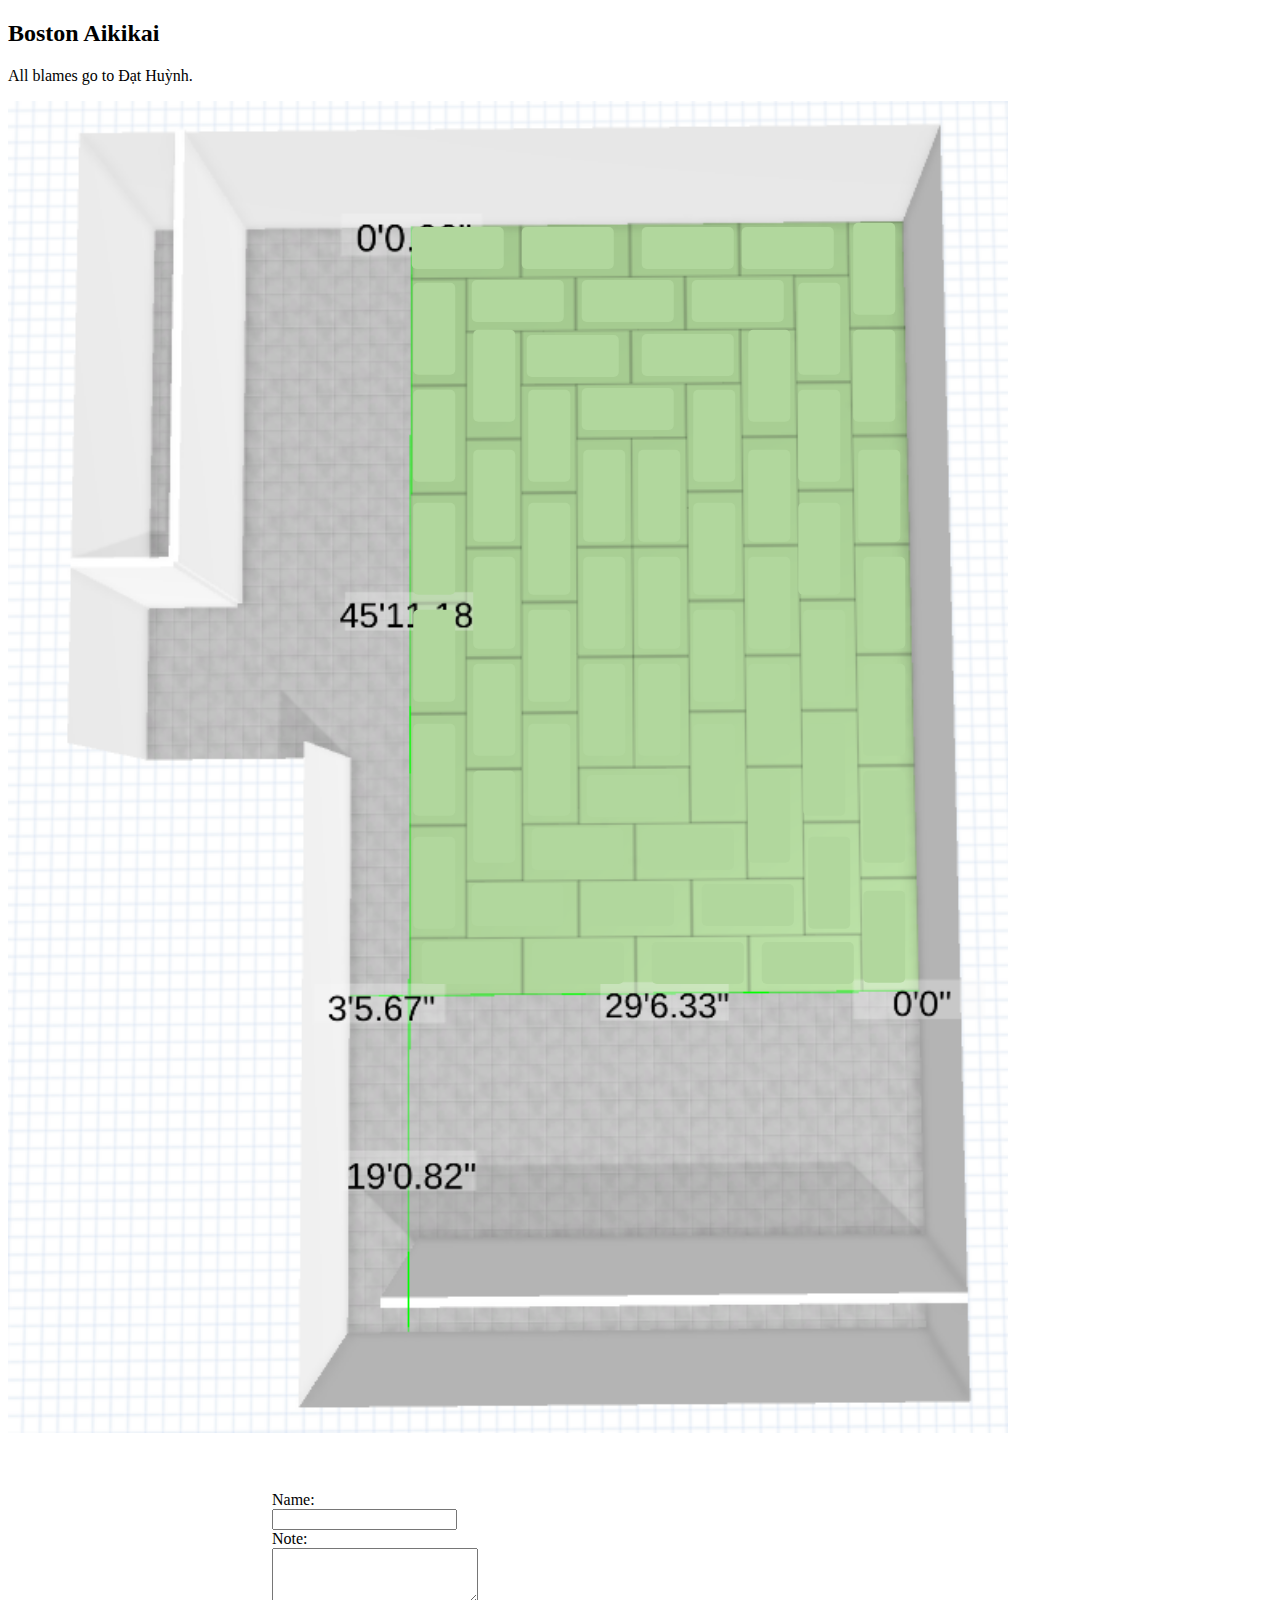
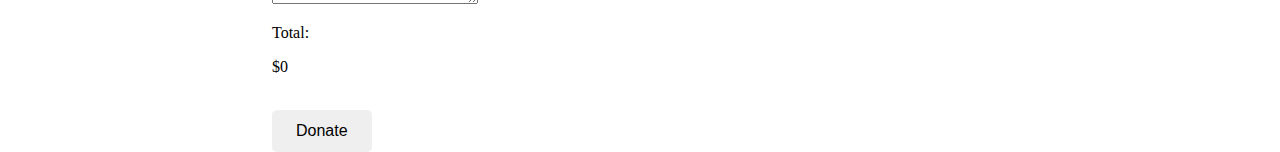
==== projects/baam/baam.html @ d3a0a81e "add subfolder" ====
<!DOCTYPE html>
<html>
<head>
  <!-- Add Sheetsu Web Client script to the head -->
  <script src="https://d3js.org/d3.v5.min.js"></script>
  <script src="https://code.jquery.com/jquery-3.4.1.min.js"></script>
<meta http-equiv="content-type" content="text/html; charset=UTF-8">
<meta name="viewport" content="width=device-width, initial-scale=1">
<link href="style.css" rel="stylesheet" type="text/css">
<!-- Add meta tags for mobile and IE -->
<meta name="viewport" content="width=device-width, initial-scale=1">
<meta http-equiv="X-UA-Compatible" content="IE=edge" />
</head>

<body>

<h2>Boston Aikikai</h2>
<p>All blames go to Đạt Huỳnh.</p>

<script>
	alert("For optimal experience, please view the site with big screen devices such as tablets, laptops. The layout might be distorted on small screen such as phone.");
	var server_query = "https://spreadsheets.google.com/feeds/cells/1wVsAgR1g-X-P-0st4Roa4gbqp09CAg77ya7mQgDjBCk/od6/public/basic?alt=json";
	
	var server_update = "https://script.google.com/macros/s/AKfycbyZZwOslPJvD4ZAb2PC69bCxeIL92JAyUZMx2denbkT3NdyVDo/exec";
	
	var opacity = 0.6;
	
	var datapath = "/data.csv";
	var mats = ["A", "A", "A", "A", "A", "A",
				"A", "A", "A", "A", "A", "A",
				"A", "A", "A", "A", "A", "A",
				"A", "A", "A", "A", "A", "A",
				"A", "A", "A", "A", "A", "A",
				"A", "A", "A", "A", "A", "A",
				"A", "A", "A", "A", "A", "A",
				"A", "A", "A", "A", "A", "A",
				"A", "A", "A", "A", "A", "A",
				"A", "A", "A", "A", "A", "A",
				"A", "A", "A"];
				
	var infos = ["", "", "", "", "", "",
				"", "", "", "", "", "",
				"", "", "", "", "", "",
				"", "", "", "", "", "",
				"", "", "", "", "", "",
				"", "", "", "", "", "",
				"", "", "", "", "", "",
				"", "", "", "", "", "",
				"", "", "", "", "", "",
				"", "", "", "", "", "",
				"", "", ""];
				
	var prices = [130, 130, 130, 130, 130, 130, 130, 130, 130, 130,
				  130, 135, 135, 135, 135, 130, 130, 130, 130, 130,
				  130, 125, 125, 125, 125, 125, 125, 125, 125, 125,
				  125, 125, 125, 125, 125, 125, 125, 125, 120, 120,
				  120, 120, 120, 120, 120, 120, 120, 120, 120, 120,
				  120, 110, 110, 110, 110, 110, 110, 100, 100, 100,
				  100, 100, 100
				];
				
	var colors = {
		100: "#ff2a7f",
		110: "#55ddff",
		120: "#8080ff",
		125: "#dd55ff",
		130: "#ff9955",
		135: "#ffcc00"
	};
	
	var is_bid = false;
	
	var total = 0;
	
	function formatInfo(){
		var ret = "";
		for(var i =0; i<infos.length-1;++i){
			ret += infos[i]+"|";
		}
		ret+=infos[infos.length-1];
		return ret;
	}
	
	function hasSpecialChar(str){
		specialChars = ["|","*","?","&","#"];
		if(str==""){
			return true;
		}
		for (var i = 0; i < specialChars.length;++i){
			if(str.includes(specialChars[i])){
				return true;
			}
		}
		return false;
	}
	
	function loadData(){
		payment = document.getElementById("paypal-button-container");
		payment.style.visibility = "hidden";
		
		cancel = document.getElementById("cancel");
		cancel.style.visibility = "hidden";
		
		$.getJSON(server_query, function(data) {
			str_info = "";
			str_type = "";
			for(var i =0; i < data.feed.entry.length; ++i){
				str = data.feed.entry[i].content.$t;
				if(str.includes("|")){
					str_info=str;
				}
				if(str.includes("*")){
					str_type=str;
				}
			}
			
			if(str_type=="*preserve"){
				alert("To prevent double-buying of the same mat, we can only serve one access at a time. Currently someone is making a donation. Please come back after 5 mins.");
				location.reload();
			}
			else{
				infos = str_info.split("|");
				colorCode();
				however_info();
			}
		});
	}
	
	function however_info(){
		buttons = document.getElementsByTagName('button')
		for(var i = 0; i < buttons.length;++i){
			button = buttons[i];
			name = button.className;
			if(name.includes("mat")==false){
				continue;
			}
			id = Number(name.split("_")[1])-1;
			
			var tooltip = document.createElement('span');
			
			button.appendChild(tooltip);
			
			tooltip.className = "tooltiptext";
			
			tooltip.style.opacity = 1;
			
			price = prices[id];
			
			content = "ID: "+(id+1).toString() + " - Value: $"+price.toString();
			
			if(infos[id]!=""){
				if (prices[id]==135){
					content = content+" - Bidder "+infos[id];
				}
				else{
					content = content+" - Sold to "+infos[id];
				}
			}
			
			tooltip.textContent = content;
			
		}
	}
	
	function setColor(button,color){
		button.style.backgroundColor = color;
		button.style.color = color;
	}
	
	function successFunc(data){
		console.log(data);
	}
	
	function updateData(){
		
		var ret = $.ajax({
			url: server_update+"?type=*mat&value="+formatInfo(),
			method: "GET",
			dataType: "json",
			success:
			function(data){
				console.log(data);
				loadData();
				alert("Thanks for your support :)");
				location.reload();
			},
			 error: function(data) {
                console.log(data);
            }
		});
		
	}
	
	function colorCode(){
		buttons = document.getElementsByTagName('button')
		for(var i = 0; i < buttons.length;++i){
			button = buttons[i];
			name = button.className;
			if(name.includes("mat")==false){
				continue;
			}
			id = Number(name.split("_")[1])-1;
			price = prices[id];
			setColor(button,colors[price]);
			
			if(infos[id] != ""){
				if(prices[id] != 135){
					mats[id]="B";
					//button.style.opacity = opacity;
					setColor(button,"rgba(127,255,42,0.3)")
					button.onclick = null;
				}
			}
			
			//console.log(name,id,colors[price]);
		}
	}
	
	function compute_price(){
		var ret = 0;
		for (var i = 0; i < mats.length; i++) {
			if(mats[i]=="S"){
				if(prices[i] == 135)
				{
					return 0;
				}
				ret += prices[i];
			}
		}
		return ret;
	}
	
	function unselect(){
		for(var i = 0; i < mats.length; ++i){
			if(mats[i]=="S"){
				mats[i] = "A"
			}
		}
	}
	
    function onClick(btn) {
		var name = btn.className;
		var id = Number(name.split("_")[1])-1;
		var price = prices[id];
		
		if(mats[id] == "A"){
			
			//btn.style.backgroundColor = "#F93822";
			//setColor(btn,"#F93822");
			//btn.style.opacity = opacity;
			if(is_bid){
				if(price != 135){
					alert("Please unselect bidding mat");
					return;
				}
			}
			
			if(price == 135){
				unselect();
				colorCode();
				alert("This is bidding mat. You can only select one bidding mat at a time. Please leave your email and bidding price in the note.");
				is_bid = true;
				
			}
			btn.style.color = "#2a2aff";
			
			mats[id] = "S";
			
		}
		else if (mats[id] == "S"){
			//btn.style.backgroundColor = "#b1d79d";
			//setColor(btn,colors[price]);
			//btn.style.opacity = 1;
			btn.style.color=colors[price];
			mats[id] = "A";
			is_bid = false;
		}
		total = compute_price();
		price_text = document.getElementById("total_price");
		if(total == 0){
			price_text.textContent = "bidding";
		}else{
			price_text.textContent = "$"+total.toString();
		}
        
    }
	
	function submit(){
		text_name = document.getElementsByName('name')[0];
		name = text_name.value;
		
		text_note = document.getElementsByName('note')[0];
		note = text_note.value;
		
		if(hasSpecialChar(name)){
			alert("name cannot be empty or containing special character: |,*,?,&,#");
		}
		
		if(hasSpecialChar(note)){
			alert("note cannot be empty or containing special character: |,*,?,&,#");
		}
		
		if(name.includes("|")){
			alert("Cannot contain special character: |");
			return;
		}
		
		for(var i = 0; i < buttons.length;++i){
			if (mats[i]=="S"){
				if(prices[i]=135){
					infos[i] += " <> " + name+" ("+note+")";
				}
				else
				{
					infos[i] = name+" ("+note+")";
				}
			}
			//console.log(name,id,colors[price]);
		}
		
		updateData();
	}
	
	function mouseOut(btn){
		btn.style.zIndex = 1;
		console.log("Up");
	}
	
	function mouseOver(btn){
		btn.style.zIndex = 1000;
		console.log("Over");
	}
	
	window.onbeforeunload = confirmExit;
	function confirmExit() {
		cancel = document.getElementById("cancel");
		
		if(cancel.style.visibility=="visible"){
			timeout();
			return "You have attempted to leave this page. Please cancel your preservation before leaving?";
		}
    }
	
</script>

<div class="container" id="mat_layout">

<img src="Mat_pattern1.png" alt="Mat_layout">

<button class="mat_1" onclick="onClick(this)" onmouseout ="mouseUp(this)" onmouseover="mouseOver(this)">
Select

</button>

<button class="mat_2" onclick="onClick(this)" onmouseout="mouseOut(this)" onmouseover="mouseOver(this)">
Select

</button>

<button class="mat_3" onclick="onClick(this)" onmouseout="mouseOut(this)" onmouseover="mouseOver(this)">
Select

</button>

<button class="mat_4" onclick="onClick(this)" onmouseout="mouseOut(this)" onmouseover="mouseOver(this)">
Select

</button>

<button class="mat_5" onclick="onClick(this)" onmouseout="mouseOut(this)" onmouseover="mouseOver(this)">
Select

</button>

<button class="mat_6" onclick="onClick(this)" onmouseout="mouseOut(this)" onmouseover="mouseOver(this)">
Select

</button>

<button class="mat_7" onclick="onClick(this)" onmouseout="mouseOut(this)" onmouseover="mouseOver(this)">
Select

</button>

<button class="mat_8" onclick="onClick(this)" onmouseout="mouseOut(this)" onmouseover="mouseOver(this)">
Select

</button>

<button class="mat_9" onclick="onClick(this)" onmouseout="mouseOut(this)" onmouseover="mouseOver(this)">
Select

</button>

<button class="mat_10" onclick="onClick(this)" onmouseout="mouseOut(this)" onmouseover="mouseOver(this)">
Select

</button>

<button class="mat_11" onclick="onClick(this)" onmouseout="mouseOut(this)" onmouseover="mouseOver(this)">
Select

</button>

<button class="mat_25" onclick="onClick(this)" onmouseout="mouseOut(this)" onmouseover="mouseOver(this)">
Select

</button>

<button class="mat_26" onclick="onClick(this)" onmouseout="mouseOut(this)" onmouseover="mouseOver(this)">
Select

</button>

<button class="mat_27" onclick="onClick(this)" onmouseout="mouseOut(this)" onmouseover="mouseOver(this)">
Select

</button>

<button class="mat_28" onclick="onClick(this)" onmouseout="mouseOut(this)" onmouseover="mouseOver(this)">
Select

</button>

<button class="mat_29" onclick="onClick(this)" onmouseout="mouseOut(this)" onmouseover="mouseOver(this)">
Select

</button>

<button class="mat_30" onclick="onClick(this)" onmouseout="mouseOut(this)" onmouseover="mouseOver(this)">
Select

</button>

<button class="mat_39" onclick="onClick(this)" onmouseout="mouseOut(this)" onmouseover="mouseOver(this)">
Select

</button>

<button class="mat_40" onclick="onClick(this)" onmouseout="mouseOut(this)" onmouseover="mouseOver(this)">
Select

</button>

<button class="mat_22" onclick="onClick(this)" onmouseout="mouseOut(this)" onmouseover="mouseOver(this)">
Select

</button>

<button class="mat_23" onclick="onClick(this)" onmouseout="mouseOut(this)" onmouseover="mouseOver(this)">
Select

</button>

<button class="mat_24" onclick="onClick(this)" onmouseout="mouseOut(this)" onmouseover="mouseOver(this)">
Select

</button>

<button class="mat_52" onclick="onClick(this)" onmouseout="mouseOut(this)" onmouseover="mouseOver(this)">
Select

</button>

<button class="mat_41" onclick="onClick(this)" onmouseout="mouseOut(this)" onmouseover="mouseOver(this)">
Select

</button>

<button class="mat_42" onclick="onClick(this)" onmouseout="mouseOut(this)" onmouseover="mouseOver(this)">
Select

</button>

<button class="mat_43" onclick="onClick(this)" onmouseout="mouseOut(this)" onmouseover="mouseOver(this)">
Select

</button>

<button class="mat_44" onclick="onClick(this)" onmouseout="mouseOut(this)" onmouseover="mouseOver(this)">
Select

</button>

<button class="mat_45" onclick="onClick(this)" onmouseout="mouseOut(this)" onmouseover="mouseOver(this)">
Select

</button>

<button class="mat_53" onclick="onClick(this)" onmouseout="mouseOut(this)" onmouseover="mouseOver(this)">
Select

</button>

<button class="mat_54" onclick="onClick(this)" onmouseout="mouseOut(this)" onmouseover="mouseOver(this)">
Select

</button>

<button class="mat_55" onclick="onClick(this)" onmouseout="mouseOut(this)" onmouseover="mouseOver(this)">
Select

</button>

<button class="mat_56" onclick="onClick(this)" onmouseout="mouseOut(this)" onmouseover="mouseOver(this)">
Select

</button>

<button class="mat_61" onclick="onClick(this)" onmouseout="mouseOut(this)" onmouseover="mouseOver(this)">
Select

</button>

<button class="mat_62" onclick="onClick(this)" onmouseout="mouseOut(this)" onmouseover="mouseOver(this)">
Select

</button>

<button class="mat_63" onclick="onClick(this)" onmouseout="mouseOut(this)" onmouseover="mouseOver(this)">
Select

</button>

<button class="mat_58" onclick="onClick(this)" onmouseout="mouseOut(this)" onmouseover="mouseOver(this)">
Select

</button>

<button class="mat_59" onclick="onClick(this)" onmouseout="mouseOut(this)" onmouseover="mouseOver(this)">
Select

</button>

<button class="mat_60" onclick="onClick(this)" onmouseout="mouseOut(this)" onmouseover="mouseOver(this)">
Select

</button>

<button class="mat_51" onclick="onClick(this)" onmouseout="mouseOut(this)" onmouseover="mouseOver(this)">
Select

</button>

<button class="mat_50" onclick="onClick(this)" onmouseout="mouseOut(this)" onmouseover="mouseOver(this)">
Select

</button>

<button class="mat_49" onclick="onClick(this)" onmouseout="mouseOut(this)" onmouseover="mouseOver(this)">
Select

</button>

<button class="mat_48" onclick="onClick(this)" onmouseout="mouseOut(this)" onmouseover="mouseOver(this)">
Select

</button>

<button class="mat_34" onclick="onClick(this)" onmouseout="mouseOut(this)" onmouseover="mouseOver(this)">
Select

</button>

<button class="mat_35" onclick="onClick(this)" onmouseout="mouseOut(this)" onmouseover="mouseOver(this)">
Select

</button>

<button class="mat_36" onclick="onClick(this)" onmouseout="mouseOut(this)" onmouseover="mouseOver(this)">
Select

</button>

<button class="mat_37" onclick="onClick(this)" onmouseout="mouseOut(this)" onmouseover="mouseOver(this)">
Select

</button>

<button class="mat_38" onclick="onClick(this)" onmouseout="mouseOut(this)" onmouseover="mouseOver(this)">
Select

</button>

<button class="mat_16" onclick="onClick(this)" onmouseout="mouseOut(this)" onmouseover="mouseOver(this)">
Select

</button>

<button class="mat_17" onclick="onClick(this)" onmouseout="mouseOut(this)" onmouseover="mouseOver(this)">
Select

</button>

<button class="mat_18" onclick="onClick(this)" onmouseout="mouseOut(this)" onmouseover="mouseOver(this)">
Select

</button>

<button class="mat_19" onclick="onClick(this)" onmouseout="mouseOut(this)" onmouseover="mouseOver(this)">
Select

</button>

<button class="mat_20" onclick="onClick(this)" onmouseout="mouseOut(this)" onmouseover="mouseOver(this)">
Select

</button>

<button class="mat_21" onclick="onClick(this)" onmouseout="mouseOut(this)" onmouseover="mouseOver(this)">
Select

</button>

<button class="mat_57" onclick="onClick(this)" onmouseout="mouseOut(this)" onmouseover="mouseOver(this)">
Select

</button>

<button class="mat_47" onclick="onClick(this)" onmouseout="mouseOut(this)" onmouseover="mouseOver(this)">
Select

</button>

<button class="mat_46" onclick="onClick(this)" onmouseout="mouseOut(this)" onmouseover="mouseOver(this)">
Select

</button>

<button class="mat_33" onclick="onClick(this)" onmouseout="mouseOut(this)" onmouseover="mouseOver(this)">
Select

</button>

<button class="mat_32" onclick="onClick(this)" onmouseout="mouseOut(this)" onmouseover="mouseOver(this)">
Select

</button>

<button class="mat_31" onclick="onClick(this)" onmouseout="mouseOut(this)" onmouseover="mouseOver(this)">
Select

</button>

<button class="mat_12" onclick="onClick(this)" onmouseout="mouseOut(this)" onmouseover="mouseOver(this)">
Select

</button>

<button class="mat_13" onclick="onClick(this)" onmouseout="mouseOut(this)" onmouseover="mouseOver(this)">
Select

</button>

<button class="mat_14" onclick="onClick(this)" onmouseout="mouseOut(this)" onmouseover="mouseOver(this)">
Select

</button>

<button class="mat_15" onclick="onClick(this)" onmouseout="mouseOut(this)" onmouseover="mouseOver(this)">
Select

</button>


</div>


<div class="buy_container">

<script>

</script>

<div>
	<button id="cancel" class="button" onclick="cancelPreserve()">
		Cancel preservation
	</button>
	<br>
	<br>
	<br>
	Name:<br>
	<input type="text" name="name" value="">

	<br>Note:<br>
	<textarea name="note" style="height: 50px;width: 200px;" rows="10" cols="35"></textarea>

	<br>
	<p>Total:</p>
	<p id="total_price">$0</p>    
	<br>
	<button class="button" onclick="donate()">
		Donate
	</button>
	
	
	<br>
	<!-- Set up a container element for the button -->
	<br>
	<div id="paypal-button-container"div>
</div>



<!-- Include the PayPal JavaScript SDK -->
<script src="https://www.paypal.com/sdk/js?client-id=AdYmCQ8drEt4dUYF6pP-EHqqnDydatxQbgCynbnCrfI6fqic_fwgQqwsPP8gXRji0YGHCPtm8g5688gU&currency=USD"></script>

<script>
	loadData();
	
	function isDifferent(arr1,arr2){
		for(var i = 0; i < arr1.length; ++i){
			if(arr1[i] != arr2[i]){
				return true;
			}
		}
		return false;
	}
	
	function timeout(){
		
		var ret = $.ajax({
			url: server_update+"?type=*mat&value="+formatInfo(),
			method: "GET",
			dataType: "json",
			success:
			function(data){
				alert("Timeout !!");
				location.reload();
			}
		});
		
	}
	
	function cancelPreserve(){
		alert("Cancel preservation !!");
		var ret = $.ajax({
			url: server_update+"?type=*mat&value="+formatInfo(),
			method: "GET",
			dataType: "json",
			success:
			function(data){
				location.reload();
			}
		});
	}
	
	
	function perserve(){
		buttons = document.getElementsByTagName('button')
		n_select = 0;
		for(var i = 0; i < buttons.length;++i){
			button = buttons[i];
			name = button.className;
			if(button.id=="cancel"){
				continue;
			}
			
			button.onclick = null;
			if(name.includes("mat")==false){
				button.style.visibility = "hidden";
				continue;
			}
			id = Number(name.split("_")[1])-1;
			if (mats[id] != "S"){
				button.style.visibility = "hidden";
				
			}
			else{
				n_select += 1;
			}
			//console.log(name,id,colors[price]);
		}
		if(n_select==0){
			location.reload();
		}
		var ret = $.ajax({
			url: server_update+"?type=*preserve&value="+formatInfo(),
			method: "GET",
			dataType: "json",
			success:
			function(data){
				payment = document.getElementById("paypal-button-container");
				payment.style.visibility = "visible";
				
				cancel = document.getElementById("cancel");
				cancel.style.visibility= "visible";
				
				alert("Please select the payment method. We can only preserve your selection within 5mins.");
				setTimeout(timeout, 1000*60*5);
			},
			 error: function(data) {
				console.log(data);
			}
		});
	}
	
	function donate(){
		text_name = document.getElementsByName('name')[0];
		name = text_name.value;
		
		text_note = document.getElementsByName('note')[0];
		note = text_note.value;
		
		if(hasSpecialChar(name)){
			alert("name cannot be empty or containing special character: |,*,?,&,#");
			return;
		}
		
		if(hasSpecialChar(note)){
			alert("note cannot be empty or containing special character: |,*,?,&,#");
			return;
		}
		
		if(total==0){
			submit();
			return;
		}
		
	
		$.getJSON(server_query, function(data) {
			str_info = "";
			str_type = "";
			for(var i =0; i < data.feed.entry.length; ++i){
				str = data.feed.entry[i].content.$t;
				if(str.includes("|")){
					str_info=str;
				}
				
				if(str.includes("*")){
					str_type = str;
				}
			}
			infos_new = str_info.split("|");
			if(isDifferent(infos, infos_new) ){
				alert("Someone has make a payment therefore we reload the data. Please make your selection again !!");
				location.reload();
			}
			else if(str_type == "*preserve"){
				alert("To prevent double-buying of the same mat, we can only serve one access at a time. Currently someone is making a donation. Please come back after 5 mins.");
				location.reload();
			}
			else{
				perserve();
			}
		});
	}
	
	function getDescription(){
		var ret = "";
		for(var i = 0; i < mats.length; ++i){
			if( mats[i] == "S"){
				ret += "mat_"+(i+1).toString()+","
			}
		}
		return ret;
	}
	
	// Render the PayPal button into #paypal-button-container
	paypal.Buttons({
		
		// Set up the transaction
		createOrder: function(data, actions) {
			
			return actions.order.create({
				purchase_units: [{
					amount: {
						value: total.toString()
					},
					description: getDescription()
				}]
			});
		},

		// Finalize the transaction
		onApprove: function(data, actions) {
			return actions.order.capture().then(function(details) {
				// Show a success message to the buyer
				submit();
				alert('Transaction completed by ' + details.payer.name.given_name + '!');
				location.reload();
			});
		}


	}).render('#paypal-button-container');
</script>



</div>




</body></html>
---- projects/baam/style.css ----
.container {
  position: relative;
  width: 100%;
  max-width: 1000px;
  float:left
}

.buy_container {
  position: relative;
  width: 100%;
  max-width: 1000px;
  float:right;
  font-size: 16px;
}

.buy_container .button {
  position: absolute;
  font-size: 16px;
  padding: 12px 24px;
  border: none;
  cursor: pointer;
  border-radius: 5px;
  text-align: center;
}


.container img {
  width: 100%;
  height: auto;
}

.container .mat_1 {
  position: absolute;
  top: 11%;
  left: 45%;
  transform: translate(-50%, -50%);
  -ms-transform: translate(-50%, -50%);
  background-color: #b1d79d;
  color: #b1d79d;
  font-size: 16px;
  padding: 12px 24px;
  border: none;
  cursor: pointer;
  border-radius: 5px;
  text-align: center;
}

.container .mat_1 .tooltiptext {
  visibility: hidden;
  width: 120px;
  background-color: #555;
  color: #fff;
  text-align: center;
  border-radius: 6px;
  padding: 5px 0;
  position: absolute;
  z-index: 1;
  bottom: 125%;
  left: 50%;
  margin-left: -60px;
  opacity: 0;
  transition: opacity 0.3s;
}

.container .mat_1 .tooltiptext::after {
  content: "";
  position: absolute;
  top: 100%;
  left: 50%;
  margin-left: -5px;
  border-width: 5px;
  border-style: solid;
  border-color: #555 transparent transparent transparent;
}

.container .mat_1:hover .tooltiptext {
  visibility: visible;
  opacity: 1;
}

.container .mat_2 {
  position: absolute;
  top: 11%;
  left: 56%;
  transform: translate(-50%, -50%);
  -ms-transform: translate(-50%, -50%);
  background-color: #b1d79d;
  color: #b1d79d;
  font-size: 16px;
  padding: 12px 24px;
  border: none;
  cursor: pointer;
  border-radius: 5px;
  text-align: center;
}

.container .mat_2 .tooltiptext {
  visibility: hidden;
  width: 120px;
  background-color: #555;
  color: #fff;
  text-align: center;
  border-radius: 6px;
  padding: 5px 0;
  position: absolute;
  z-index: 1;
  bottom: 125%;
  left: 50%;
  margin-left: -60px;
  opacity: 0;
  transition: opacity 0.3s;
}

.container .mat_2 .tooltiptext::after {
  content: "";
  position: absolute;
  top: 100%;
  left: 50%;
  margin-left: -5px;
  border-width: 5px;
  border-style: solid;
  border-color: #555 transparent transparent transparent;
}

.container .mat_2:hover .tooltiptext {
  visibility: visible;
  opacity: 1;
}

.container .mat_3 {
  position: absolute;
  top: 11%;
  left: 68%;
  transform: translate(-50%, -50%);
  -ms-transform: translate(-50%, -50%);
  background-color: #b1d79d;
  color: #b1d79d;
  font-size: 16px;
  padding: 12px 24px;
  border: none;
  cursor: pointer;
  border-radius: 5px;
  text-align: center;
}

.container .mat_3 .tooltiptext {
  visibility: hidden;
  width: 120px;
  background-color: #555;
  color: #fff;
  text-align: center;
  border-radius: 6px;
  padding: 5px 0;
  position: absolute;
  z-index: 1;
  bottom: 125%;
  left: 50%;
  margin-left: -60px;
  opacity: 0;
  transition: opacity 0.3s;
}

.container .mat_3 .tooltiptext::after {
  content: "";
  position: absolute;
  top: 100%;
  left: 50%;
  margin-left: -5px;
  border-width: 5px;
  border-style: solid;
  border-color: #555 transparent transparent transparent;
}

.container .mat_3:hover .tooltiptext {
  visibility: visible;
  opacity: 1;
}

.container .mat_4 {
  position: absolute;
  top: 11%;
  left: 78%;
  transform: translate(-50%, -50%);
  -ms-transform: translate(-50%, -50%);
  background-color: #b1d79d;
  color: #b1d79d;
  font-size: 16px;
  padding: 12px 24px;
  border: none;
  cursor: pointer;
  border-radius: 5px;
  text-align: center;
}

.container .mat_4 .tooltiptext {
  visibility: hidden;
  width: 120px;
  background-color: #555;
  color: #fff;
  text-align: center;
  border-radius: 6px;
  padding: 5px 0;
  position: absolute;
  z-index: 1;
  bottom: 125%;
  left: 50%;
  margin-left: -60px;
  opacity: 0;
  transition: opacity 0.3s;
}

.container .mat_4 .tooltiptext::after {
  content: "";
  position: absolute;
  top: 100%;
  left: 50%;
  margin-left: -5px;
  border-width: 5px;
  border-style: solid;
  border-color: #555 transparent transparent transparent;
}

.container .mat_4:hover .tooltiptext {
  visibility: visible;
  opacity: 1;
}

.container .mat_5 {
  position: absolute;
  top: 11%;
  left: 82%;
  transform: translate(-50%, -50%);
  -ms-transform: translate(-50%, -50%);
  background-color: #b1d79d;
  color: #b1d79d;
  font-size: 16px;
  padding: 12px 24px;
  border: none;
  cursor: pointer;
  border-radius: 5px;
  text-align: center;
  transform: rotate(90deg);
}

.container .mat_5 .tooltiptext {
  visibility: hidden;
  width: 120px;
  background-color: #555;
  color: #fff;
  text-align: center;
  border-radius: 6px;
  padding: 5px 0;
  position: absolute;
  z-index: 1;
  bottom: 10%;
  left: -10%;
  margin-left: -60px;
  opacity: 0;
  transition: opacity 0.3s;
  transform: rotate(-90deg);
}

.container .mat_5 .tooltiptext::after {
  content: "";
  position: absolute;
  top: 100%;
  left: 50%;
  margin-left: -5px;
  border-width: 5px;
  border-style: solid;
  border-color: #555 transparent transparent transparent;
}

.container .mat_5:hover .tooltiptext {
  visibility: visible;
  opacity: 1;
}

.container .mat_6 {
  position: absolute;
  top: 19%;
  left: 82%;
  transform: translate(-50%, -50%);
  -ms-transform: translate(-50%, -50%);
  background-color: #b1d79d;
  color: #b1d79d;
  font-size: 16px;
  padding: 12px 24px;
  border: none;
  cursor: pointer;
  border-radius: 5px;
  text-align: center;
  transform: rotate(90deg);
}

.container .mat_6 .tooltiptext {
  visibility: hidden;
  width: 120px;
  background-color: #555;
  color: #fff;
  text-align: center;
  border-radius: 6px;
  padding: 5px 0;
  position: absolute;
  z-index: 1;
  bottom: 10%;
  left: -10%;
  margin-left: -60px;
  opacity: 0;
  transition: opacity 0.3s;
  transform: rotate(-90deg);
}

.container .mat_6 .tooltiptext::after {
  content: "";
  position: absolute;
  top: 100%;
  left: 50%;
  margin-left: -5px;
  border-width: 5px;
  border-style: solid;
  border-color: #555 transparent transparent transparent;
}

.container .mat_6:hover .tooltiptext {
  visibility: visible;
  opacity: 1;
}

.container .mat_7 {
  position: absolute;
  top: 28%;
  left: 82.5%;
  transform: translate(-50%, -50%);
  -ms-transform: translate(-50%, -50%);
  background-color: #b1d79d;
  color: #b1d79d;
  font-size: 16px;
  padding: 12px 24px;
  border: none;
  cursor: pointer;
  border-radius: 5px;
  text-align: center;
  transform: rotate(90deg);
}

.container .mat_7 .tooltiptext {
  visibility: hidden;
  width: 120px;
  background-color: #555;
  color: #fff;
  text-align: center;
  border-radius: 6px;
  padding: 5px 0;
  position: absolute;
  z-index: 1;
  bottom: 10%;
  left: -10%;
  margin-left: -60px;
  opacity: 0;
  transition: opacity 0.3s;
  transform: rotate(-90deg);
}

.container .mat_7 .tooltiptext::after {
  content: "";
  position: absolute;
  top: 100%;
  left: 50%;
  margin-left: -5px;
  border-width: 5px;
  border-style: solid;
  border-color: #555 transparent transparent transparent;
}

.container .mat_7:hover .tooltiptext {
  visibility: visible;
  opacity: 1;
}

.container .mat_8 {
  position: absolute;
  top: 36%;
  left: 83%;
  transform: translate(-50%, -50%);
  -ms-transform: translate(-50%, -50%);
  background-color: #b1d79d;
  color: #b1d79d;
  font-size: 16px;
  padding: 12px 24px;
  border: none;
  cursor: pointer;
  border-radius: 5px;
  text-align: center;
  transform: rotate(90deg);
}

.container .mat_8 .tooltiptext {
  visibility: hidden;
  width: 120px;
  background-color: #555;
  color: #fff;
  text-align: center;
  border-radius: 6px;
  padding: 5px 0;
  position: absolute;
  z-index: 1;
  bottom: 10%;
  left: -10%;
  margin-left: -60px;
  opacity: 0;
  transition: opacity 0.3s;
  transform: rotate(-90deg);
}

.container .mat_8 .tooltiptext::after {
  content: "";
  position: absolute;
  top: 100%;
  left: 50%;
  margin-left: -5px;
  border-width: 5px;
  border-style: solid;
  border-color: #555 transparent transparent transparent;
}

.container .mat_8:hover .tooltiptext {
  visibility: visible;
  opacity: 1;
}

.container .mat_9 {
  position: absolute;
  top: 44%;
  left: 83%;
  transform: translate(-50%, -50%);
  -ms-transform: translate(-50%, -50%);
  background-color: #b1d79d;
  color: #b1d79d;
  font-size: 16px;
  padding: 12px 24px;
  border: none;
  cursor: pointer;
  border-radius: 5px;
  text-align: center;
  transform: rotate(90deg);
}

.container .mat_9 .tooltiptext {
  visibility: hidden;
  width: 120px;
  background-color: #555;
  color: #fff;
  text-align: center;
  border-radius: 6px;
  padding: 5px 0;
  position: absolute;
  z-index: 1;
  bottom: 10%;
  left: -10%;
  margin-left: -60px;
  opacity: 0;
  transition: opacity 0.3s;
  transform: rotate(-90deg);
}

.container .mat_9 .tooltiptext::after {
  content: "";
  position: absolute;
  top: 100%;
  left: 50%;
  margin-left: -5px;
  border-width: 5px;
  border-style: solid;
  border-color: #555 transparent transparent transparent;
}

.container .mat_9:hover .tooltiptext {
  visibility: visible;
  opacity: 1;
}

.container .mat_10 {
  position: absolute;
  top: 52%;
  left: 83%;
  transform: translate(-50%, -50%);
  -ms-transform: translate(-50%, -50%);
  background-color: #b1d79d;
  color: #b1d79d;
  font-size: 16px;
  padding: 12px 24px;
  border: none;
  cursor: pointer;
  border-radius: 5px;
  text-align: center;
  transform: rotate(90deg);
}

.container .mat_10 .tooltiptext {
  visibility: hidden;
  width: 120px;
  background-color: #555;
  color: #fff;
  text-align: center;
  border-radius: 6px;
  padding: 5px 0;
  position: absolute;
  z-index: 1;
  bottom: 10%;
  left: -10%;
  margin-left: -60px;
  opacity: 0;
  transition: opacity 0.3s;
  transform: rotate(-90deg);
}

.container .mat_10 .tooltiptext::after {
  content: "";
  position: absolute;
  top: 100%;
  left: 50%;
  margin-left: -5px;
  border-width: 5px;
  border-style: solid;
  border-color: #555 transparent transparent transparent;
}

.container .mat_10:hover .tooltiptext {
  visibility: visible;
  opacity: 1;
}

.container .mat_11 {
  position: absolute;
  top: 61%;
  left: 83%;
  transform: translate(-50%, -50%);
  -ms-transform: translate(-50%, -50%);
  background-color: #b1d79d;
  color: #b1d79d;
  font-size: 16px;
  padding: 12px 24px;
  border: none;
  cursor: pointer;
  border-radius: 5px;
  text-align: center;
  transform: rotate(90deg);
}

.container .mat_11 .tooltiptext {
  visibility: hidden;
  width: 120px;
  background-color: #555;
  color: #fff;
  text-align: center;
  border-radius: 6px;
  padding: 5px 0;
  position: absolute;
  z-index: 1;
  bottom: 10%;
  left: -10%;
  margin-left: -60px;
  opacity: 0;
  transition: opacity 0.3s;
  transform: rotate(-90deg);
}

.container .mat_11 .tooltiptext::after {
  content: "";
  position: absolute;
  top: 100%;
  left: 50%;
  margin-left: -5px;
  border-width: 5px;
  border-style: solid;
  border-color: #555 transparent transparent transparent;
}

.container .mat_11:hover .tooltiptext {
  visibility: visible;
  opacity: 1;
}

.container .mat_12 {
  position: absolute;
  top: 64.5%;
  left: 80%;
  transform: translate(-50%, -50%);
  -ms-transform: translate(-50%, -50%);
  background-color: #b1d79d;
  color: #b1d79d;
  font-size: 16px;
  padding: 12px 24px;
  border: none;
  cursor: pointer;
  border-radius: 5px;
  text-align: center;
}

.container .mat_12 .tooltiptext {
  visibility: hidden;
  width: 120px;
  background-color: #555;
  color: #fff;
  text-align: center;
  border-radius: 6px;
  padding: 5px 0;
  position: absolute;
  z-index: 1;
  bottom: 125%;
  left: 50%;
  margin-left: -60px;
  opacity: 0;
  transition: opacity 0.3s;
}

.container .mat_12 .tooltiptext::after {
  content: "";
  position: absolute;
  top: 100%;
  left: 50%;
  margin-left: -5px;
  border-width: 5px;
  border-style: solid;
  border-color: #555 transparent transparent transparent;
}

.container .mat_12:hover .tooltiptext {
  visibility: visible;
  opacity: 1;
}

.container .mat_13 {
  position: absolute;
  top: 64.5%;
  left: 69%;
  transform: translate(-50%, -50%);
  -ms-transform: translate(-50%, -50%);
  background-color: #b1d79d;
  color: #b1d79d;
  font-size: 16px;
  padding: 12px 24px;
  border: none;
  cursor: pointer;
  border-radius: 5px;
  text-align: center;
}

.container .mat_13 .tooltiptext {
  visibility: hidden;
  width: 120px;
  background-color: #555;
  color: #fff;
  text-align: center;
  border-radius: 6px;
  padding: 5px 0;
  position: absolute;
  z-index: 1;
  bottom: 125%;
  left: 50%;
  margin-left: -60px;
  opacity: 0;
  transition: opacity 0.3s;
}

.container .mat_13 .tooltiptext::after {
  content: "";
  position: absolute;
  top: 100%;
  left: 50%;
  margin-left: -5px;
  border-width: 5px;
  border-style: solid;
  border-color: #555 transparent transparent transparent;
}

.container .mat_13:hover .tooltiptext {
  visibility: visible;
  opacity: 1;
}

.container .mat_14 {
  position: absolute;
  top: 64.5%;
  left: 57%;
  transform: translate(-50%, -50%);
  -ms-transform: translate(-50%, -50%);
  background-color: #b1d79d;
  color: #b1d79d;
  font-size: 16px;
  padding: 12px 24px;
  border: none;
  cursor: pointer;
  border-radius: 5px;
  text-align: center;
}

.container .mat_14 .tooltiptext {
  visibility: hidden;
  width: 120px;
  background-color: #555;
  color: #fff;
  text-align: center;
  border-radius: 6px;
  padding: 5px 0;
  position: absolute;
  z-index: 1;
  bottom: 125%;
  left: 50%;
  margin-left: -60px;
  opacity: 0;
  transition: opacity 0.3s;
}

.container .mat_14 .tooltiptext::after {
  content: "";
  position: absolute;
  top: 100%;
  left: 50%;
  margin-left: -5px;
  border-width: 5px;
  border-style: solid;
  border-color: #555 transparent transparent transparent;
}

.container .mat_14:hover .tooltiptext {
  visibility: visible;
  opacity: 1;
}

.container .mat_15 {
  position: absolute;
  top: 64.5%;
  left: 46%;
  transform: translate(-50%, -50%);
  -ms-transform: translate(-50%, -50%);
  background-color: #b1d79d;
  color: #b1d79d;
  font-size: 16px;
  padding: 12px 24px;
  border: none;
  cursor: pointer;
  border-radius: 5px;
  text-align: center;
}

.container .mat_15 .tooltiptext {
  visibility: hidden;
  width: 120px;
  background-color: #555;
  color: #fff;
  text-align: center;
  border-radius: 6px;
  padding: 5px 0;
  position: absolute;
  z-index: 1;
  bottom: 125%;
  left: 50%;
  margin-left: -60px;
  opacity: 0;
  transition: opacity 0.3s;
}

.container .mat_15 .tooltiptext::after {
  content: "";
  position: absolute;
  top: 100%;
  left: 50%;
  margin-left: -5px;
  border-width: 5px;
  border-style: solid;
  border-color: #555 transparent transparent transparent;
}

.container .mat_15:hover .tooltiptext {
  visibility: visible;
  opacity: 1;
}

.container .mat_16 {
  position: absolute;
  top: 15.5%;
  left: 38%;
  transform: translate(-50%, -50%);
  -ms-transform: translate(-50%, -50%);
  background-color: #b1d79d;
  color: #b1d79d;
  font-size: 16px;
  padding: 12px 24px;
  border: none;
  cursor: pointer;
  border-radius: 5px;
  text-align: center;
  transform: rotate(90deg);
}

.container .mat_16 .tooltiptext {
  visibility: hidden;
  width: 120px;
  background-color: #555;
  color: #fff;
  text-align: center;
  border-radius: 6px;
  padding: 5px 0;
  position: absolute;
  z-index: 1;
  bottom: 10%;
  left: -10%;
  margin-left: -60px;
  opacity: 0;
  transition: opacity 0.3s;
  transform: rotate(-90deg);
}

.container .mat_16 .tooltiptext::after {
  content: "";
  position: absolute;
  top: 100%;
  left: 50%;
  margin-left: -5px;
  border-width: 5px;
  border-style: solid;
  border-color: #555 transparent transparent transparent;
}

.container .mat_16:hover .tooltiptext {
  visibility: visible;
  opacity: 1;
}

.container .mat_17 {
  position: absolute;
  top: 23.5%;
  left: 38%;
  transform: translate(-50%, -50%);
  -ms-transform: translate(-50%, -50%);
  background-color: #b1d79d;
  color: #b1d79d;
  font-size: 16px;
  padding: 12px 24px;
  border: none;
  cursor: pointer;
  border-radius: 5px;
  text-align: center;
  transform: rotate(90deg);
}

.container .mat_17 .tooltiptext {
  visibility: hidden;
  width: 120px;
  background-color: #555;
  color: #fff;
  text-align: center;
  border-radius: 6px;
  padding: 5px 0;
  position: absolute;
  z-index: 1;
  bottom: 10%;
  left: -10%;
  margin-left: -60px;
  opacity: 0;
  transition: opacity 0.3s;
  transform: rotate(-90deg);
}

.container .mat_17 .tooltiptext::after {
  content: "";
  position: absolute;
  top: 100%;
  left: 50%;
  margin-left: -5px;
  border-width: 5px;
  border-style: solid;
  border-color: #555 transparent transparent transparent;
}

.container .mat_17:hover .tooltiptext {
  visibility: visible;
  opacity: 1;
}

.container .mat_18 {
  position: absolute;
  top: 32%;
  left: 38%;
  transform: translate(-50%, -50%);
  -ms-transform: translate(-50%, -50%);
  background-color: #b1d79d;
  color: #b1d79d;
  font-size: 16px;
  padding: 12px 24px;
  border: none;
  cursor: pointer;
  border-radius: 5px;
  text-align: center;
  transform: rotate(90deg);
}

.container .mat_18 .tooltiptext {
  visibility: hidden;
  width: 120px;
  background-color: #555;
  color: #fff;
  text-align: center;
  border-radius: 6px;
  padding: 5px 0;
  position: absolute;
  z-index: 1;
  bottom: 10%;
  left: -10%;
  margin-left: -60px;
  opacity: 0;
  transition: opacity 0.3s;
  transform: rotate(-90deg);
}

.container .mat_18 .tooltiptext::after {
  content: "";
  position: absolute;
  top: 100%;
  left: 50%;
  margin-left: -5px;
  border-width: 5px;
  border-style: solid;
  border-color: #555 transparent transparent transparent;
}

.container .mat_18:hover .tooltiptext {
  visibility: visible;
  opacity: 1;
}

.container .mat_19 {
  position: absolute;
  top: 40%;
  left: 38%;
  transform: translate(-50%, -50%);
  -ms-transform: translate(-50%, -50%);
  background-color: #b1d79d;
  color: #b1d79d;
  font-size: 16px;
  padding: 12px 24px;
  border: none;
  cursor: pointer;
  border-radius: 5px;
  text-align: center;
  transform: rotate(90deg);
}

.container .mat_19 .tooltiptext {
  visibility: hidden;
  width: 120px;
  background-color: #555;
  color: #fff;
  text-align: center;
  border-radius: 6px;
  padding: 5px 0;
  position: absolute;
  z-index: 1;
  bottom: 10%;
  left: -10%;
  margin-left: -60px;
  opacity: 0;
  transition: opacity 0.3s;
  transform: rotate(-90deg);
}

.container .mat_19 .tooltiptext::after {
  content: "";
  position: absolute;
  top: 100%;
  left: 50%;
  margin-left: -5px;
  border-width: 5px;
  border-style: solid;
  border-color: #555 transparent transparent transparent;
}

.container .mat_19:hover .tooltiptext {
  visibility: visible;
  opacity: 1;
}

.container .mat_20 {
  position: absolute;
  top: 48.5%;
  left: 38%;
  transform: translate(-50%, -50%);
  -ms-transform: translate(-50%, -50%);
  background-color: #b1d79d;
  color: #b1d79d;
  font-size: 16px;
  padding: 12px 24px;
  border: none;
  cursor: pointer;
  border-radius: 5px;
  text-align: center;
  transform: rotate(90deg);
}

.container .mat_20 .tooltiptext {
  visibility: hidden;
  width: 120px;
  background-color: #555;
  color: #fff;
  text-align: center;
  border-radius: 6px;
  padding: 5px 0;
  position: absolute;
  z-index: 1;
  bottom: 10%;
  left: -10%;
  margin-left: -60px;
  opacity: 0;
  transition: opacity 0.3s;
  transform: rotate(-90deg);
}

.container .mat_20 .tooltiptext::after {
  content: "";
  position: absolute;
  top: 100%;
  left: 50%;
  margin-left: -5px;
  border-width: 5px;
  border-style: solid;
  border-color: #555 transparent transparent transparent;
}

.container .mat_20:hover .tooltiptext {
  visibility: visible;
  opacity: 1;
}

.container .mat_21 {
  position: absolute;
  top: 57%;
  left: 38%;
  transform: translate(-50%, -50%);
  -ms-transform: translate(-50%, -50%);
  background-color: #b1d79d;
  color: #b1d79d;
  font-size: 16px;
  padding: 12px 24px;
  border: none;
  cursor: pointer;
  border-radius: 5px;
  text-align: center;
  transform: rotate(90deg);
}

.container .mat_21 .tooltiptext {
  visibility: hidden;
  width: 120px;
  background-color: #555;
  color: #fff;
  text-align: center;
  border-radius: 6px;
  padding: 5px 0;
  position: absolute;
  z-index: 1;
  bottom: 10%;
  left: -10%;
  margin-left: -60px;
  opacity: 0;
  transition: opacity 0.3s;
  transform: rotate(-90deg);
}

.container .mat_21 .tooltiptext::after {
  content: "";
  position: absolute;
  top: 100%;
  left: 50%;
  margin-left: -5px;
  border-width: 5px;
  border-style: solid;
  border-color: #555 transparent transparent transparent;
}

.container .mat_21:hover .tooltiptext {
  visibility: visible;
  opacity: 1;
}

.container .mat_38 {
  position: absolute;
  top: 19%;
  left: 44%;
  transform: translate(-50%, -50%);
  -ms-transform: translate(-50%, -50%);
  background-color: #b1d79d;
  color: #b1d79d;
  font-size: 16px;
  padding: 12px 24px;
  border: none;
  cursor: pointer;
  border-radius: 5px;
  text-align: center;
  transform: rotate(90deg);
}

.container .mat_38 .tooltiptext {
  visibility: hidden;
  width: 120px;
  background-color: #555;
  color: #fff;
  text-align: center;
  border-radius: 6px;
  padding: 5px 0;
  position: absolute;
  z-index: 1;
  bottom: 10%;
  left: -10%;
  margin-left: -60px;
  opacity: 0;
  transition: opacity 0.3s;
  transform: rotate(-90deg);
}

.container .mat_38 .tooltiptext::after {
  content: "";
  position: absolute;
  top: 100%;
  left: 50%;
  margin-left: -5px;
  border-width: 5px;
  border-style: solid;
  border-color: #555 transparent transparent transparent;
}

.container .mat_38:hover .tooltiptext {
  visibility: visible;
  opacity: 1;
}

.container .mat_37 {
  position: absolute;
  top: 28%;
  left: 44%;
  transform: translate(-50%, -50%);
  -ms-transform: translate(-50%, -50%);
  background-color: #b1d79d;
  color: #b1d79d;
  font-size: 16px;
  padding: 12px 24px;
  border: none;
  cursor: pointer;
  border-radius: 5px;
  text-align: center;
  transform: rotate(90deg);
}

.container .mat_37 .tooltiptext {
  visibility: hidden;
  width: 120px;
  background-color: #555;
  color: #fff;
  text-align: center;
  border-radius: 6px;
  padding: 5px 0;
  position: absolute;
  z-index: 1;
  bottom: 10%;
  left: -10%;
  margin-left: -60px;
  opacity: 0;
  transition: opacity 0.3s;
  transform: rotate(-90deg);
}

.container .mat_37 .tooltiptext::after {
  content: "";
  position: absolute;
  top: 100%;
  left: 50%;
  margin-left: -5px;
  border-width: 5px;
  border-style: solid;
  border-color: #555 transparent transparent transparent;
}

.container .mat_37:hover .tooltiptext {
  visibility: visible;
  opacity: 1;
}

.container .mat_36 {
  position: absolute;
  top: 36%;
  left: 44%;
  transform: translate(-50%, -50%);
  -ms-transform: translate(-50%, -50%);
  background-color: #b1d79d;
  color: #b1d79d;
  font-size: 16px;
  padding: 12px 24px;
  border: none;
  cursor: pointer;
  border-radius: 5px;
  text-align: center;
  transform: rotate(90deg);
}

.container .mat_36 .tooltiptext {
  visibility: hidden;
  width: 120px;
  background-color: #555;
  color: #fff;
  text-align: center;
  border-radius: 6px;
  padding: 5px 0;
  position: absolute;
  z-index: 1;
  bottom: 10%;
  left: -10%;
  margin-left: -60px;
  opacity: 0;
  transition: opacity 0.3s;
  transform: rotate(-90deg);
}

.container .mat_36 .tooltiptext::after {
  content: "";
  position: absolute;
  top: 100%;
  left: 50%;
  margin-left: -5px;
  border-width: 5px;
  border-style: solid;
  border-color: #555 transparent transparent transparent;
}

.container .mat_36:hover .tooltiptext {
  visibility: visible;
  opacity: 1;
}

.container .mat_35 {
  position: absolute;
  top: 44%;
  left: 44%;
  transform: translate(-50%, -50%);
  -ms-transform: translate(-50%, -50%);
  background-color: #b1d79d;
  color: #b1d79d;
  font-size: 16px;
  padding: 12px 24px;
  border: none;
  cursor: pointer;
  border-radius: 5px;
  text-align: center;
  transform: rotate(90deg);
}

.container .mat_35 .tooltiptext {
  visibility: hidden;
  width: 120px;
  background-color: #555;
  color: #fff;
  text-align: center;
  border-radius: 6px;
  padding: 5px 0;
  position: absolute;
  z-index: 1;
  bottom: 10%;
  left: -10%;
  margin-left: -60px;
  opacity: 0;
  transition: opacity 0.3s;
  transform: rotate(-90deg);
}

.container .mat_35 .tooltiptext::after {
  content: "";
  position: absolute;
  top: 100%;
  left: 50%;
  margin-left: -5px;
  border-width: 5px;
  border-style: solid;
  border-color: #555 transparent transparent transparent;
}

.container .mat_35:hover .tooltiptext {
  visibility: visible;
  opacity: 1;
}

.container .mat_34 {
  position: absolute;
  top: 52%;
  left: 44%;
  transform: translate(-50%, -50%);
  -ms-transform: translate(-50%, -50%);
  background-color: #b1d79d;
  color: #b1d79d;
  font-size: 16px;
  padding: 12px 24px;
  border: none;
  cursor: pointer;
  border-radius: 5px;
  text-align: center;
  transform: rotate(90deg);
}

.container .mat_34 .tooltiptext {
  visibility: hidden;
  width: 120px;
  background-color: #555;
  color: #fff;
  text-align: center;
  border-radius: 6px;
  padding: 5px 0;
  position: absolute;
  z-index: 1;
  bottom: 10%;
  left: -10%;
  margin-left: -60px;
  opacity: 0;
  transition: opacity 0.3s;
  transform: rotate(-90deg);
}

.container .mat_34 .tooltiptext::after {
  content: "";
  position: absolute;
  top: 100%;
  left: 50%;
  margin-left: -5px;
  border-width: 5px;
  border-style: solid;
  border-color: #555 transparent transparent transparent;
}

.container .mat_34:hover .tooltiptext {
  visibility: visible;
  opacity: 1;
}

.container .mat_41 {
  position: absolute;
  top: 19%;
  left: 71.5%;
  transform: translate(-50%, -50%);
  -ms-transform: translate(-50%, -50%);
  background-color: #b1d79d;
  color: #b1d79d;
  font-size: 16px;
  padding: 12px 24px;
  border: none;
  cursor: pointer;
  border-radius: 5px;
  text-align: center;
  transform: rotate(90deg);
}

.container .mat_41 .tooltiptext {
  visibility: hidden;
  width: 120px;
  background-color: #555;
  color: #fff;
  text-align: center;
  border-radius: 6px;
  padding: 5px 0;
  position: absolute;
  z-index: 1;
  bottom: 10%;
  left: -10%;
  margin-left: -60px;
  opacity: 0;
  transition: opacity 0.3s;
  transform: rotate(-90deg);
}

.container .mat_41 .tooltiptext::after {
  content: "";
  position: absolute;
  top: 100%;
  left: 50%;
  margin-left: -5px;
  border-width: 5px;
  border-style: solid;
  border-color: #555 transparent transparent transparent;
}

.container .mat_41:hover .tooltiptext {
  visibility: visible;
  opacity: 1;
}

.container .mat_42 {
  position: absolute;
  top: 28%;
  left: 71.5%;
  transform: translate(-50%, -50%);
  -ms-transform: translate(-50%, -50%);
  background-color: #b1d79d;
  color: #b1d79d;
  font-size: 16px;
  padding: 12px 24px;
  border: none;
  cursor: pointer;
  border-radius: 5px;
  text-align: center;
  transform: rotate(90deg);
}

.container .mat_42 .tooltiptext {
  visibility: hidden;
  width: 120px;
  background-color: #555;
  color: #fff;
  text-align: center;
  border-radius: 6px;
  padding: 5px 0;
  position: absolute;
  z-index: 1;
  bottom: 10%;
  left: -10%;
  margin-left: -60px;
  opacity: 0;
  transition: opacity 0.3s;
  transform: rotate(-90deg);
}

.container .mat_42 .tooltiptext::after {
  content: "";
  position: absolute;
  top: 100%;
  left: 50%;
  margin-left: -5px;
  border-width: 5px;
  border-style: solid;
  border-color: #555 transparent transparent transparent;
}

.container .mat_42:hover .tooltiptext {
  visibility: visible;
  opacity: 1;
}

.container .mat_43 {
  position: absolute;
  top: 36%;
  left: 71.5%;
  transform: translate(-50%, -50%);
  -ms-transform: translate(-50%, -50%);
  background-color: #b1d79d;
  color: #b1d79d;
  font-size: 16px;
  padding: 12px 24px;
  border: none;
  cursor: pointer;
  border-radius: 5px;
  text-align: center;
  transform: rotate(90deg);
}

.container .mat_43 .tooltiptext {
  visibility: hidden;
  width: 120px;
  background-color: #555;
  color: #fff;
  text-align: center;
  border-radius: 6px;
  padding: 5px 0;
  position: absolute;
  z-index: 1;
  bottom: 10%;
  left: -10%;
  margin-left: -60px;
  opacity: 0;
  transition: opacity 0.3s;
  transform: rotate(-90deg);
}

.container .mat_43 .tooltiptext::after {
  content: "";
  position: absolute;
  top: 100%;
  left: 50%;
  margin-left: -5px;
  border-width: 5px;
  border-style: solid;
  border-color: #555 transparent transparent transparent;
}

.container .mat_43:hover .tooltiptext {
  visibility: visible;
  opacity: 1;
}

.container .mat_44 {
  position: absolute;
  top: 44%;
  left: 71.5%;
  transform: translate(-50%, -50%);
  -ms-transform: translate(-50%, -50%);
  background-color: #b1d79d;
  color: #b1d79d;
  font-size: 16px;
  padding: 12px 24px;
  border: none;
  cursor: pointer;
  border-radius: 5px;
  text-align: center;
  transform: rotate(90deg);
}

.container .mat_44 .tooltiptext {
  visibility: hidden;
  width: 120px;
  background-color: #555;
  color: #fff;
  text-align: center;
  border-radius: 6px;
  padding: 5px 0;
  position: absolute;
  z-index: 1;
  bottom: 10%;
  left: -10%;
  margin-left: -60px;
  opacity: 0;
  transition: opacity 0.3s;
  transform: rotate(-90deg);
}

.container .mat_44 .tooltiptext::after {
  content: "";
  position: absolute;
  top: 100%;
  left: 50%;
  margin-left: -5px;
  border-width: 5px;
  border-style: solid;
  border-color: #555 transparent transparent transparent;
}

.container .mat_44:hover .tooltiptext {
  visibility: visible;
  opacity: 1;
}

.container .mat_45 {
  position: absolute;
  top: 52%;
  left: 71.5%;
  transform: translate(-50%, -50%);
  -ms-transform: translate(-50%, -50%);
  background-color: #b1d79d;
  color: #b1d79d;
  font-size: 16px;
  padding: 12px 24px;
  border: none;
  cursor: pointer;
  border-radius: 5px;
  text-align: center;
  transform: rotate(90deg);
}

.container .mat_45 .tooltiptext {
  visibility: hidden;
  width: 120px;
  background-color: #555;
  color: #fff;
  text-align: center;
  border-radius: 6px;
  padding: 5px 0;
  position: absolute;
  z-index: 1;
  bottom: 10%;
  left: -10%;
  margin-left: -60px;
  opacity: 0;
  transition: opacity 0.3s;
  transform: rotate(-90deg);
}

.container .mat_45 .tooltiptext::after {
  content: "";
  position: absolute;
  top: 100%;
  left: 50%;
  margin-left: -5px;
  border-width: 5px;
  border-style: solid;
  border-color: #555 transparent transparent transparent;
}

.container .mat_45:hover .tooltiptext {
  visibility: visible;
  opacity: 1;
}

.container .mat_58 {
  position: absolute;
  top: 28%;
  left: 55%;
  transform: translate(-50%, -50%);
  -ms-transform: translate(-50%, -50%);
  background-color: #b1d79d;
  color: #b1d79d;
  font-size: 16px;
  padding: 12px 24px;
  border: none;
  cursor: pointer;
  border-radius: 5px;
  text-align: center;
  transform: rotate(90deg);
}

.container .mat_58 .tooltiptext {
  visibility: hidden;
  width: 120px;
  background-color: #555;
  color: #fff;
  text-align: center;
  border-radius: 6px;
  padding: 5px 0;
  position: absolute;
  z-index: 1;
  bottom: 10%;
  left: -10%;
  margin-left: -60px;
  opacity: 0;
  transition: opacity 0.3s;
  transform: rotate(-90deg);
}

.container .mat_58 .tooltiptext::after {
  content: "";
  position: absolute;
  top: 100%;
  left: 50%;
  margin-left: -5px;
  border-width: 5px;
  border-style: solid;
  border-color: #555 transparent transparent transparent;
}

.container .mat_58:hover .tooltiptext {
  visibility: visible;
  opacity: 1;
}

.container .mat_59 {
  position: absolute;
  top: 36%;
  left: 55%;
  transform: translate(-50%, -50%);
  -ms-transform: translate(-50%, -50%);
  background-color: #b1d79d;
  color: #b1d79d;
  font-size: 16px;
  padding: 12px 24px;
  border: none;
  cursor: pointer;
  border-radius: 5px;
  text-align: center;
  transform: rotate(90deg);
}

.container .mat_59 .tooltiptext {
  visibility: hidden;
  width: 120px;
  background-color: #555;
  color: #fff;
  text-align: center;
  border-radius: 6px;
  padding: 5px 0;
  position: absolute;
  z-index: 1;
  bottom: 10%;
  left: -10%;
  margin-left: -60px;
  opacity: 0;
  transition: opacity 0.3s;
  transform: rotate(-90deg);
}

.container .mat_59 .tooltiptext::after {
  content: "";
  position: absolute;
  top: 100%;
  left: 50%;
  margin-left: -5px;
  border-width: 5px;
  border-style: solid;
  border-color: #555 transparent transparent transparent;
}

.container .mat_59:hover .tooltiptext {
  visibility: visible;
  opacity: 1;
}

.container .mat_60 {
  position: absolute;
  top: 44%;
  left: 55%;
  transform: translate(-50%, -50%);
  -ms-transform: translate(-50%, -50%);
  background-color: #b1d79d;
  color: #b1d79d;
  font-size: 16px;
  padding: 12px 24px;
  border: none;
  cursor: pointer;
  border-radius: 5px;
  text-align: center;
  transform: rotate(90deg);
}

.container .mat_60 .tooltiptext {
  visibility: hidden;
  width: 120px;
  background-color: #555;
  color: #fff;
  text-align: center;
  border-radius: 6px;
  padding: 5px 0;
  position: absolute;
  z-index: 1;
  bottom: 10%;
  left: -10%;
  margin-left: -60px;
  opacity: 0;
  transition: opacity 0.3s;
  transform: rotate(-90deg);
}

.container .mat_60 .tooltiptext::after {
  content: "";
  position: absolute;
  top: 100%;
  left: 50%;
  margin-left: -5px;
  border-width: 5px;
  border-style: solid;
  border-color: #555 transparent transparent transparent;
}

.container .mat_60:hover .tooltiptext {
  visibility: visible;
  opacity: 1;
}

.container .mat_61 {
  position: absolute;
  top: 28%;
  left: 60.5%;
  transform: translate(-50%, -50%);
  -ms-transform: translate(-50%, -50%);
  background-color: #b1d79d;
  color: #b1d79d;
  font-size: 16px;
  padding: 12px 24px;
  border: none;
  cursor: pointer;
  border-radius: 5px;
  text-align: center;
  transform: rotate(90deg);
}

.container .mat_61 .tooltiptext {
  visibility: hidden;
  width: 120px;
  background-color: #555;
  color: #fff;
  text-align: center;
  border-radius: 6px;
  padding: 5px 0;
  position: absolute;
  z-index: 1;
  bottom: 10%;
  left: -10%;
  margin-left: -60px;
  opacity: 0;
  transition: opacity 0.3s;
  transform: rotate(-90deg);
}

.container .mat_61 .tooltiptext::after {
  content: "";
  position: absolute;
  top: 100%;
  left: 50%;
  margin-left: -5px;
  border-width: 5px;
  border-style: solid;
  border-color: #555 transparent transparent transparent;
}

.container .mat_61:hover .tooltiptext {
  visibility: visible;
  opacity: 1;
}

.container .mat_62 {
  position: absolute;
  top: 36%;
  left: 60.5%;
  transform: translate(-50%, -50%);
  -ms-transform: translate(-50%, -50%);
  background-color: #b1d79d;
  color: #b1d79d;
  font-size: 16px;
  padding: 12px 24px;
  border: none;
  cursor: pointer;
  border-radius: 5px;
  text-align: center;
  transform: rotate(90deg);
}

.container .mat_62 .tooltiptext {
  visibility: hidden;
  width: 120px;
  background-color: #555;
  color: #fff;
  text-align: center;
  border-radius: 6px;
  padding: 5px 0;
  position: absolute;
  z-index: 1;
  bottom: 10%;
  left: -10%;
  margin-left: -60px;
  opacity: 0;
  transition: opacity 0.3s;
  transform: rotate(-90deg);
}

.container .mat_62 .tooltiptext::after {
  content: "";
  position: absolute;
  top: 100%;
  left: 50%;
  margin-left: -5px;
  border-width: 5px;
  border-style: solid;
  border-color: #555 transparent transparent transparent;
}

.container .mat_62:hover .tooltiptext {
  visibility: visible;
  opacity: 1;
}

.container .mat_63 {
  position: absolute;
  top: 44%;
  left: 60.5%;
  transform: translate(-50%, -50%);
  -ms-transform: translate(-50%, -50%);
  background-color: #b1d79d;
  color: #b1d79d;
  font-size: 16px;
  padding: 12px 24px;
  border: none;
  cursor: pointer;
  border-radius: 5px;
  text-align: center;
  transform: rotate(90deg);
}

.container .mat_63 .tooltiptext {
  visibility: hidden;
  width: 120px;
  background-color: #555;
  color: #fff;
  text-align: center;
  border-radius: 6px;
  padding: 5px 0;
  position: absolute;
  z-index: 1;
  bottom: 10%;
  left: -10%;
  margin-left: -60px;
  opacity: 0;
  transition: opacity 0.3s;
  transform: rotate(-90deg);
}

.container .mat_63 .tooltiptext::after {
  content: "";
  position: absolute;
  top: 100%;
  left: 50%;
  margin-left: -5px;
  border-width: 5px;
  border-style: solid;
  border-color: #555 transparent transparent transparent;
}

.container .mat_63:hover .tooltiptext {
  visibility: visible;
  opacity: 1;
}

.container .mat_25 {
  position: absolute;
  top: 15.5%;
  left: 76.5%;
  transform: translate(-50%, -50%);
  -ms-transform: translate(-50%, -50%);
  background-color: #b1d79d;
  color: #b1d79d;
  font-size: 16px;
  padding: 12px 24px;
  border: none;
  cursor: pointer;
  border-radius: 5px;
  text-align: center;
  transform: rotate(90deg);
}

.container .mat_25 .tooltiptext {
  visibility: hidden;
  width: 120px;
  background-color: #555;
  color: #fff;
  text-align: center;
  border-radius: 6px;
  padding: 5px 0;
  position: absolute;
  z-index: 1;
  bottom: 10%;
  left: -10%;
  margin-left: -60px;
  opacity: 0;
  transition: opacity 0.3s;
  transform: rotate(-90deg);
}

.container .mat_25 .tooltiptext::after {
  content: "";
  position: absolute;
  top: 100%;
  left: 50%;
  margin-left: -5px;
  border-width: 5px;
  border-style: solid;
  border-color: #555 transparent transparent transparent;
}

.container .mat_25:hover .tooltiptext {
  visibility: visible;
  opacity: 1;
}

.container .mat_26 {
  position: absolute;
  top: 23.5%;
  left: 76.5%;
  transform: translate(-50%, -50%);
  -ms-transform: translate(-50%, -50%);
  background-color: #b1d79d;
  color: #b1d79d;
  font-size: 16px;
  padding: 12px 24px;
  border: none;
  cursor: pointer;
  border-radius: 5px;
  text-align: center;
  transform: rotate(90deg);
}

.container .mat_26 .tooltiptext {
  visibility: hidden;
  width: 120px;
  background-color: #555;
  color: #fff;
  text-align: center;
  border-radius: 6px;
  padding: 5px 0;
  position: absolute;
  z-index: 1;
  bottom: 10%;
  left: -10%;
  margin-left: -60px;
  opacity: 0;
  transition: opacity 0.3s;
  transform: rotate(-90deg);
}

.container .mat_26 .tooltiptext::after {
  content: "";
  position: absolute;
  top: 100%;
  left: 50%;
  margin-left: -5px;
  border-width: 5px;
  border-style: solid;
  border-color: #555 transparent transparent transparent;
}

.container .mat_26:hover .tooltiptext {
  visibility: visible;
  opacity: 1;
}

.container .mat_27 {
  position: absolute;
  top: 32%;
  left: 76.5%;
  transform: translate(-50%, -50%);
  -ms-transform: translate(-50%, -50%);
  background-color: #b1d79d;
  color: #b1d79d;
  font-size: 16px;
  padding: 12px 24px;
  border: none;
  cursor: pointer;
  border-radius: 5px;
  text-align: center;
  transform: rotate(90deg);
}

.container .mat_27 .tooltiptext {
  visibility: hidden;
  width: 120px;
  background-color: #555;
  color: #fff;
  text-align: center;
  border-radius: 6px;
  padding: 5px 0;
  position: absolute;
  z-index: 1;
  bottom: 10%;
  left: -10%;
  margin-left: -60px;
  opacity: 0;
  transition: opacity 0.3s;
  transform: rotate(-90deg);
}

.container .mat_27 .tooltiptext::after {
  content: "";
  position: absolute;
  top: 100%;
  left: 50%;
  margin-left: -5px;
  border-width: 5px;
  border-style: solid;
  border-color: #555 transparent transparent transparent;
}

.container .mat_27:hover .tooltiptext {
  visibility: visible;
  opacity: 1;
}

.container .mat_28 {
  position: absolute;
  top: 40%;
  left: 77%;
  transform: translate(-50%, -50%);
  -ms-transform: translate(-50%, -50%);
  background-color: #b1d79d;
  color: #b1d79d;
  font-size: 16px;
  padding: 12px 24px;
  border: none;
  cursor: pointer;
  border-radius: 5px;
  text-align: center;
  transform: rotate(90deg);
}

.container .mat_28 .tooltiptext {
  visibility: hidden;
  width: 120px;
  background-color: #555;
  color: #fff;
  text-align: center;
  border-radius: 6px;
  padding: 5px 0;
  position: absolute;
  z-index: 1;
  bottom: 10%;
  left: -10%;
  margin-left: -60px;
  opacity: 0;
  transition: opacity 0.3s;
  transform: rotate(-90deg);
}

.container .mat_28 .tooltiptext::after {
  content: "";
  position: absolute;
  top: 100%;
  left: 50%;
  margin-left: -5px;
  border-width: 5px;
  border-style: solid;
  border-color: #555 transparent transparent transparent;
}

.container .mat_28:hover .tooltiptext {
  visibility: visible;
  opacity: 1;
}

.container .mat_29 {
  position: absolute;
  top: 48.5%;
  left: 77%;
  transform: translate(-50%, -50%);
  -ms-transform: translate(-50%, -50%);
  background-color: #b1d79d;
  color: #b1d79d;
  font-size: 16px;
  padding: 12px 24px;
  border: none;
  cursor: pointer;
  border-radius: 5px;
  text-align: center;
  transform: rotate(90deg);
}

.container .mat_29 .tooltiptext {
  visibility: hidden;
  width: 120px;
  background-color: #555;
  color: #fff;
  text-align: center;
  border-radius: 6px;
  padding: 5px 0;
  position: absolute;
  z-index: 1;
  bottom: 10%;
  left: -10%;
  margin-left: -60px;
  opacity: 0;
  transition: opacity 0.3s;
  transform: rotate(-90deg);
}

.container .mat_29 .tooltiptext::after {
  content: "";
  position: absolute;
  top: 100%;
  left: 50%;
  margin-left: -5px;
  border-width: 5px;
  border-style: solid;
  border-color: #555 transparent transparent transparent;
}

.container .mat_29:hover .tooltiptext {
  visibility: visible;
  opacity: 1;
}

.container .mat_30 {
  position: absolute;
  top: 57%;
  left: 77.5%;
  transform: translate(-50%, -50%);
  -ms-transform: translate(-50%, -50%);
  background-color: #b1d79d;
  color: #b1d79d;
  font-size: 16px;
  padding: 12px 24px;
  border: none;
  cursor: pointer;
  border-radius: 5px;
  text-align: center;
  transform: rotate(90deg);
}

.container .mat_30 .tooltiptext {
  visibility: hidden;
  width: 120px;
  background-color: #555;
  color: #fff;
  text-align: center;
  border-radius: 6px;
  padding: 5px 0;
  position: absolute;
  z-index: 1;
  bottom: 10%;
  left: -10%;
  margin-left: -60px;
  opacity: 0;
  transition: opacity 0.3s;
  transform: rotate(-90deg);
}

.container .mat_30 .tooltiptext::after {
  content: "";
  position: absolute;
  top: 100%;
  left: 50%;
  margin-left: -5px;
  border-width: 5px;
  border-style: solid;
  border-color: #555 transparent transparent transparent;
}

.container .mat_30:hover .tooltiptext {
  visibility: visible;
  opacity: 1;
}

.container .mat_51 {
  position: absolute;
  top: 23.5%;
  left: 49.5%;
  transform: translate(-50%, -50%);
  -ms-transform: translate(-50%, -50%);
  background-color: #b1d79d;
  color: #b1d79d;
  font-size: 16px;
  padding: 12px 24px;
  border: none;
  cursor: pointer;
  border-radius: 5px;
  text-align: center;
  transform: rotate(90deg);
}

.container .mat_51 .tooltiptext {
  visibility: hidden;
  width: 120px;
  background-color: #555;
  color: #fff;
  text-align: center;
  border-radius: 6px;
  padding: 5px 0;
  position: absolute;
  z-index: 1;
  bottom: 10%;
  left: -10%;
  margin-left: -60px;
  opacity: 0;
  transition: opacity 0.3s;
  transform: rotate(-90deg);
}

.container .mat_51 .tooltiptext::after {
  content: "";
  position: absolute;
  top: 100%;
  left: 50%;
  margin-left: -5px;
  border-width: 5px;
  border-style: solid;
  border-color: #555 transparent transparent transparent;
}

.container .mat_51:hover .tooltiptext {
  visibility: visible;
  opacity: 1;
}

.container .mat_50 {
  position: absolute;
  top: 32%;
  left: 49.5%;
  transform: translate(-50%, -50%);
  -ms-transform: translate(-50%, -50%);
  background-color: #b1d79d;
  color: #b1d79d;
  font-size: 16px;
  padding: 12px 24px;
  border: none;
  cursor: pointer;
  border-radius: 5px;
  text-align: center;
  transform: rotate(90deg);
}

.container .mat_50 .tooltiptext {
  visibility: hidden;
  width: 120px;
  background-color: #555;
  color: #fff;
  text-align: center;
  border-radius: 6px;
  padding: 5px 0;
  position: absolute;
  z-index: 1;
  bottom: 10%;
  left: -10%;
  margin-left: -60px;
  opacity: 0;
  transition: opacity 0.3s;
  transform: rotate(-90deg);
}

.container .mat_50 .tooltiptext::after {
  content: "";
  position: absolute;
  top: 100%;
  left: 50%;
  margin-left: -5px;
  border-width: 5px;
  border-style: solid;
  border-color: #555 transparent transparent transparent;
}

.container .mat_50:hover .tooltiptext {
  visibility: visible;
  opacity: 1;
}

.container .mat_49 {
  position: absolute;
  top: 40%;
  left: 49.5%;
  transform: translate(-50%, -50%);
  -ms-transform: translate(-50%, -50%);
  background-color: #b1d79d;
  color: #b1d79d;
  font-size: 16px;
  padding: 12px 24px;
  border: none;
  cursor: pointer;
  border-radius: 5px;
  text-align: center;
  transform: rotate(90deg);
}

.container .mat_49 .tooltiptext {
  visibility: hidden;
  width: 120px;
  background-color: #555;
  color: #fff;
  text-align: center;
  border-radius: 6px;
  padding: 5px 0;
  position: absolute;
  z-index: 1;
  bottom: 10%;
  left: -10%;
  margin-left: -60px;
  opacity: 0;
  transition: opacity 0.3s;
  transform: rotate(-90deg);
}

.container .mat_49 .tooltiptext::after {
  content: "";
  position: absolute;
  top: 100%;
  left: 50%;
  margin-left: -5px;
  border-width: 5px;
  border-style: solid;
  border-color: #555 transparent transparent transparent;
}

.container .mat_49:hover .tooltiptext {
  visibility: visible;
  opacity: 1;
}

.container .mat_48 {
  position: absolute;
  top: 48.5%;
  left: 49.5%;
  transform: translate(-50%, -50%);
  -ms-transform: translate(-50%, -50%);
  background-color: #b1d79d;
  color: #b1d79d;
  font-size: 16px;
  padding: 12px 24px;
  border: none;
  cursor: pointer;
  border-radius: 5px;
  text-align: center;
  transform: rotate(90deg);
}

.container .mat_48 .tooltiptext {
  visibility: hidden;
  width: 120px;
  background-color: #555;
  color: #fff;
  text-align: center;
  border-radius: 6px;
  padding: 5px 0;
  position: absolute;
  z-index: 1;
  bottom: 10%;
  left: -10%;
  margin-left: -60px;
  opacity: 0;
  transition: opacity 0.3s;
  transform: rotate(-90deg);
}

.container .mat_48 .tooltiptext::after {
  content: "";
  position: absolute;
  top: 100%;
  left: 50%;
  margin-left: -5px;
  border-width: 5px;
  border-style: solid;
  border-color: #555 transparent transparent transparent;
}

.container .mat_48:hover .tooltiptext {
  visibility: visible;
  opacity: 1;
}

.container .mat_53 {
  position: absolute;
  top: 23.5%;
  left: 66%;
  transform: translate(-50%, -50%);
  -ms-transform: translate(-50%, -50%);
  background-color: #b1d79d;
  color: #b1d79d;
  font-size: 16px;
  padding: 12px 24px;
  border: none;
  cursor: pointer;
  border-radius: 5px;
  text-align: center;
  transform: rotate(90deg);
}

.container .mat_53 .tooltiptext {
  visibility: hidden;
  width: 120px;
  background-color: #555;
  color: #fff;
  text-align: center;
  border-radius: 6px;
  padding: 5px 0;
  position: absolute;
  z-index: 1;
  bottom: 10%;
  left: -10%;
  margin-left: -60px;
  opacity: 0;
  transition: opacity 0.3s;
  transform: rotate(-90deg);
}

.container .mat_53 .tooltiptext::after {
  content: "";
  position: absolute;
  top: 100%;
  left: 50%;
  margin-left: -5px;
  border-width: 5px;
  border-style: solid;
  border-color: #555 transparent transparent transparent;
}

.container .mat_53:hover .tooltiptext {
  visibility: visible;
  opacity: 1;
}

.container .mat_54 {
  position: absolute;
  top: 32%;
  left: 66%;
  transform: translate(-50%, -50%);
  -ms-transform: translate(-50%, -50%);
  background-color: #b1d79d;
  color: #b1d79d;
  font-size: 16px;
  padding: 12px 24px;
  border: none;
  cursor: pointer;
  border-radius: 5px;
  text-align: center;
  transform: rotate(90deg);
}

.container .mat_54 .tooltiptext {
  visibility: hidden;
  width: 120px;
  background-color: #555;
  color: #fff;
  text-align: center;
  border-radius: 6px;
  padding: 5px 0;
  position: absolute;
  z-index: 1;
  bottom: 10%;
  left: -10%;
  margin-left: -60px;
  opacity: 0;
  transition: opacity 0.3s;
  transform: rotate(-90deg);
}

.container .mat_54 .tooltiptext::after {
  content: "";
  position: absolute;
  top: 100%;
  left: 50%;
  margin-left: -5px;
  border-width: 5px;
  border-style: solid;
  border-color: #555 transparent transparent transparent;
}

.container .mat_54:hover .tooltiptext {
  visibility: visible;
  opacity: 1;
}

.container .mat_55 {
  position: absolute;
  top: 40%;
  left: 66%;
  transform: translate(-50%, -50%);
  -ms-transform: translate(-50%, -50%);
  background-color: #b1d79d;
  color: #b1d79d;
  font-size: 16px;
  padding: 12px 24px;
  border: none;
  cursor: pointer;
  border-radius: 5px;
  text-align: center;
  transform: rotate(90deg);
}

.container .mat_55 .tooltiptext {
  visibility: hidden;
  width: 120px;
  background-color: #555;
  color: #fff;
  text-align: center;
  border-radius: 6px;
  padding: 5px 0;
  position: absolute;
  z-index: 1;
  bottom: 10%;
  left: -10%;
  margin-left: -60px;
  opacity: 0;
  transition: opacity 0.3s;
  transform: rotate(-90deg);
}

.container .mat_55 .tooltiptext::after {
  content: "";
  position: absolute;
  top: 100%;
  left: 50%;
  margin-left: -5px;
  border-width: 5px;
  border-style: solid;
  border-color: #555 transparent transparent transparent;
}

.container .mat_55:hover .tooltiptext {
  visibility: visible;
  opacity: 1;
}

.container .mat_56 {
  position: absolute;
  top: 48.5%;
  left: 66%;
  transform: translate(-50%, -50%);
  -ms-transform: translate(-50%, -50%);
  background-color: #b1d79d;
  color: #b1d79d;
  font-size: 16px;
  padding: 12px 24px;
  border: none;
  cursor: pointer;
  border-radius: 5px;
  text-align: center;
  transform: rotate(90deg);
}

.container .mat_56 .tooltiptext {
  visibility: hidden;
  width: 120px;
  background-color: #555;
  color: #fff;
  text-align: center;
  border-radius: 6px;
  padding: 5px 0;
  position: absolute;
  z-index: 1;
  bottom: 10%;
  left: -10%;
  margin-left: -60px;
  opacity: 0;
  transition: opacity 0.3s;
  transform: rotate(-90deg);
}

.container .mat_56 .tooltiptext::after {
  content: "";
  position: absolute;
  top: 100%;
  left: 50%;
  margin-left: -5px;
  border-width: 5px;
  border-style: solid;
  border-color: #555 transparent transparent transparent;
}

.container .mat_56:hover .tooltiptext {
  visibility: visible;
  opacity: 1;
}

.container .mat_39 {
  position: absolute;
  top: 19.1%;
  left: 56.5%;
  transform: translate(-50%, -50%);
  -ms-transform: translate(-50%, -50%);
  background-color: #b1d79d;
  color: #b1d79d;
  font-size: 16px;
  padding: 12px 24px;
  border: none;
  cursor: pointer;
  border-radius: 5px;
  text-align: center;
}

.container .mat_39 .tooltiptext {
  visibility: hidden;
  width: 120px;
  background-color: #555;
  color: #fff;
  text-align: center;
  border-radius: 6px;
  padding: 5px 0;
  position: absolute;
  z-index: 1;
  bottom: 125%;
  left: 50%;
  margin-left: -60px;
  opacity: 0;
  transition: opacity 0.3s;
}

.container .mat_39 .tooltiptext::after {
  content: "";
  position: absolute;
  top: 100%;
  left: 50%;
  margin-left: -5px;
  border-width: 5px;
  border-style: solid;
  border-color: #555 transparent transparent transparent;
}

.container .mat_39:hover .tooltiptext {
  visibility: visible;
  opacity: 1;
}

.container .mat_40 {
  position: absolute;
  top: 19%;
  left: 68%;
  transform: translate(-50%, -50%);
  -ms-transform: translate(-50%, -50%);
  background-color: #b1d79d;
  color: #b1d79d;
  font-size: 16px;
  padding: 12px 24px;
  border: none;
  cursor: pointer;
  border-radius: 5px;
  text-align: center;
}

.container .mat_40 .tooltiptext {
  visibility: hidden;
  width: 120px;
  background-color: #555;
  color: #fff;
  text-align: center;
  border-radius: 6px;
  padding: 5px 0;
  position: absolute;
  z-index: 1;
  bottom: 125%;
  left: 50%;
  margin-left: -60px;
  opacity: 0;
  transition: opacity 0.3s;
}

.container .mat_40 .tooltiptext::after {
  content: "";
  position: absolute;
  top: 100%;
  left: 50%;
  margin-left: -5px;
  border-width: 5px;
  border-style: solid;
  border-color: #555 transparent transparent transparent;
}

.container .mat_40:hover .tooltiptext {
  visibility: visible;
  opacity: 1;
}

.container .mat_47 {
  position: absolute;
  top: 56%;
  left: 57%;
  transform: translate(-50%, -50%);
  -ms-transform: translate(-50%, -50%);
  background-color: #b1d79d;
  color: #b1d79d;
  font-size: 16px;
  padding: 12px 24px;
  border: none;
  cursor: pointer;
  border-radius: 5px;
  text-align: center;
}

.container .mat_47 .tooltiptext {
  visibility: hidden;
  width: 120px;
  background-color: #555;
  color: #fff;
  text-align: center;
  border-radius: 6px;
  padding: 5px 0;
  position: absolute;
  z-index: 1;
  bottom: 125%;
  left: 50%;
  margin-left: -60px;
  opacity: 0;
  transition: opacity 0.3s;
}

.container .mat_47 .tooltiptext::after {
  content: "";
  position: absolute;
  top: 100%;
  left: 50%;
  margin-left: -5px;
  border-width: 5px;
  border-style: solid;
  border-color: #555 transparent transparent transparent;
}

.container .mat_47:hover .tooltiptext {
  visibility: visible;
  opacity: 1;
}

.container .mat_46 {
  position: absolute;
  top: 56%;
  left: 68%;
  transform: translate(-50%, -50%);
  -ms-transform: translate(-50%, -50%);
  background-color: #b1d79d;
  color: #b1d79d;
  font-size: 16px;
  padding: 12px 24px;
  border: none;
  cursor: pointer;
  border-radius: 5px;
  text-align: center;
}

.container .mat_46 .tooltiptext {
  visibility: hidden;
  width: 120px;
  background-color: #555;
  color: #fff;
  text-align: center;
  border-radius: 6px;
  padding: 5px 0;
  position: absolute;
  z-index: 1;
  bottom: 125%;
  left: 50%;
  margin-left: -60px;
  opacity: 0;
  transition: opacity 0.3s;
}

.container .mat_46 .tooltiptext::after {
  content: "";
  position: absolute;
  top: 100%;
  left: 50%;
  margin-left: -5px;
  border-width: 5px;
  border-style: solid;
  border-color: #555 transparent transparent transparent;
}

.container .mat_46:hover .tooltiptext {
  visibility: visible;
  opacity: 1;
}

.container .mat_22 {
  position: absolute;
  top: 15%;
  left: 73%;
  transform: translate(-50%, -50%);
  -ms-transform: translate(-50%, -50%);
  background-color: #b1d79d;
  color: #b1d79d;
  font-size: 16px;
  padding: 12px 24px;
  border: none;
  cursor: pointer;
  border-radius: 5px;
  text-align: center;
}

.container .mat_22 .tooltiptext {
  visibility: hidden;
  width: 120px;
  background-color: #555;
  color: #fff;
  text-align: center;
  border-radius: 6px;
  padding: 5px 0;
  position: absolute;
  z-index: 1;
  bottom: 125%;
  left: 50%;
  margin-left: -60px;
  opacity: 0;
  transition: opacity 0.3s;
}

.container .mat_22 .tooltiptext::after {
  content: "";
  position: absolute;
  top: 100%;
  left: 50%;
  margin-left: -5px;
  border-width: 5px;
  border-style: solid;
  border-color: #555 transparent transparent transparent;
}

.container .mat_22:hover .tooltiptext {
  visibility: visible;
  opacity: 1;
}

.container .mat_23 {
  position: absolute;
  top: 15%;
  left: 62%;
  transform: translate(-50%, -50%);
  -ms-transform: translate(-50%, -50%);
  background-color: #b1d79d;
  color: #b1d79d;
  font-size: 16px;
  padding: 12px 24px;
  border: none;
  cursor: pointer;
  border-radius: 5px;
  text-align: center;
}

.container .mat_23 .tooltiptext {
  visibility: hidden;
  width: 120px;
  background-color: #555;
  color: #fff;
  text-align: center;
  border-radius: 6px;
  padding: 5px 0;
  position: absolute;
  z-index: 1;
  bottom: 125%;
  left: 50%;
  margin-left: -60px;
  opacity: 0;
  transition: opacity 0.3s;
}

.container .mat_23 .tooltiptext::after {
  content: "";
  position: absolute;
  top: 100%;
  left: 50%;
  margin-left: -5px;
  border-width: 5px;
  border-style: solid;
  border-color: #555 transparent transparent transparent;
}

.container .mat_23:hover .tooltiptext {
  visibility: visible;
  opacity: 1;
}

.container .mat_24 {
  position: absolute;
  top: 15%;
  left: 51%;
  transform: translate(-50%, -50%);
  -ms-transform: translate(-50%, -50%);
  background-color: #b1d79d;
  color: #b1d79d;
  font-size: 16px;
  padding: 12px 24px;
  border: none;
  cursor: pointer;
  border-radius: 5px;
  text-align: center;
}

.container .mat_24 .tooltiptext {
  visibility: hidden;
  width: 120px;
  background-color: #555;
  color: #fff;
  text-align: center;
  border-radius: 6px;
  padding: 5px 0;
  position: absolute;
  z-index: 1;
  bottom: 125%;
  left: 50%;
  margin-left: -60px;
  opacity: 0;
  transition: opacity 0.3s;
}

.container .mat_24 .tooltiptext::after {
  content: "";
  position: absolute;
  top: 100%;
  left: 50%;
  margin-left: -5px;
  border-width: 5px;
  border-style: solid;
  border-color: #555 transparent transparent transparent;
}

.container .mat_24:hover .tooltiptext {
  visibility: visible;
  opacity: 1;
}

.container .mat_33 {
  position: absolute;
  top: 60.2%;
  left: 74%;
  transform: translate(-50%, -50%);
  -ms-transform: translate(-50%, -50%);
  background-color: #b1d79d;
  color: #b1d79d;
  font-size: 16px;
  padding: 12px 24px;
  border: none;
  cursor: pointer;
  border-radius: 5px;
  text-align: center;
}

.container .mat_33 .tooltiptext {
  visibility: hidden;
  width: 120px;
  background-color: #555;
  color: #fff;
  text-align: center;
  border-radius: 6px;
  padding: 5px 0;
  position: absolute;
  z-index: 1;
  bottom: 125%;
  left: 50%;
  margin-left: -60px;
  opacity: 0;
  transition: opacity 0.3s;
}

.container .mat_33 .tooltiptext::after {
  content: "";
  position: absolute;
  top: 100%;
  left: 50%;
  margin-left: -5px;
  border-width: 5px;
  border-style: solid;
  border-color: #555 transparent transparent transparent;
}

.container .mat_33:hover .tooltiptext {
  visibility: visible;
  opacity: 1;
}

.container .mat_32 {
  position: absolute;
  top: 60.2%;
  left: 62%;
  transform: translate(-50%, -50%);
  -ms-transform: translate(-50%, -50%);
  background-color: #b1d79d;
  color: #b1d79d;
  font-size: 16px;
  padding: 12px 24px;
  border: none;
  cursor: pointer;
  border-radius: 5px;
  text-align: center;
}

.container .mat_32 .tooltiptext {
  visibility: hidden;
  width: 120px;
  background-color: #555;
  color: #fff;
  text-align: center;
  border-radius: 6px;
  padding: 5px 0;
  position: absolute;
  z-index: 1;
  bottom: 125%;
  left: 50%;
  margin-left: -60px;
  opacity: 0;
  transition: opacity 0.3s;
}

.container .mat_32 .tooltiptext::after {
  content: "";
  position: absolute;
  top: 100%;
  left: 50%;
  margin-left: -5px;
  border-width: 5px;
  border-style: solid;
  border-color: #555 transparent transparent transparent;
}

.container .mat_32:hover .tooltiptext {
  visibility: visible;
  opacity: 1;
}

.container .mat_31 {
  position: absolute;
  top: 60.2%;
  left: 51%;
  transform: translate(-50%, -50%);
  -ms-transform: translate(-50%, -50%);
  background-color: #b1d79d;
  color: #b1d79d;
  font-size: 16px;
  padding: 12px 24px;
  border: none;
  cursor: pointer;
  border-radius: 5px;
  text-align: center;
}

.container .mat_31 .tooltiptext {
  visibility: hidden;
  width: 120px;
  background-color: #555;
  color: #fff;
  text-align: center;
  border-radius: 6px;
  padding: 5px 0;
  position: absolute;
  z-index: 1;
  bottom: 125%;
  left: 50%;
  margin-left: -60px;
  opacity: 0;
  transition: opacity 0.3s;
}

.container .mat_31 .tooltiptext::after {
  content: "";
  position: absolute;
  top: 100%;
  left: 50%;
  margin-left: -5px;
  border-width: 5px;
  border-style: solid;
  border-color: #555 transparent transparent transparent;
}

.container .mat_31:hover .tooltiptext {
  visibility: visible;
  opacity: 1;
}

.container .mat_52 {
  position: absolute;
  top: 23.1%;
  left: 62%;
  transform: translate(-50%, -50%);
  -ms-transform: translate(-50%, -50%);
  background-color: #b1d79d;
  color: #b1d79d;
  font-size: 16px;
  padding: 12px 24px;
  border: none;
  cursor: pointer;
  border-radius: 5px;
  text-align: center;
}

.container .mat_52 .tooltiptext {
  visibility: hidden;
  width: 120px;
  background-color: #555;
  color: #fff;
  text-align: center;
  border-radius: 6px;
  padding: 5px 0;
  position: absolute;
  z-index: 1;
  bottom: 125%;
  left: 50%;
  margin-left: -60px;
  opacity: 0;
  transition: opacity 0.3s;
}

.container .mat_52 .tooltiptext::after {
  content: "";
  position: absolute;
  top: 100%;
  left: 50%;
  margin-left: -5px;
  border-width: 5px;
  border-style: solid;
  border-color: #555 transparent transparent transparent;
}

.container .mat_52:hover .tooltiptext {
  visibility: visible;
  opacity: 1;
}

.container .mat_57 {
  position: absolute;
  top: 52%;
  left: 62.5%;
  transform: translate(-50%, -50%);
  -ms-transform: translate(-50%, -50%);
  background-color: #b1d79d;
  color: #b1d79d;
  font-size: 16px;
  padding: 12px 24px;
  border: none;
  cursor: pointer;
  border-radius: 5px;
  text-align: center;
}

.container .mat_57 .tooltiptext {
  visibility: hidden;
  width: 120px;
  background-color: #555;
  color: #fff;
  text-align: center;
  border-radius: 6px;
  padding: 5px 0;
  position: absolute;
  z-index: 1;
  bottom: 125%;
  left: 50%;
  margin-left: -60px;
  opacity: 0;
  transition: opacity 0.3s;
}

.container .mat_57 .tooltiptext::after {
  content: "";
  position: absolute;
  top: 100%;
  left: 50%;
  margin-left: -5px;
  border-width: 5px;
  border-style: solid;
  border-color: #555 transparent transparent transparent;
}

.container .mat_57:hover .tooltiptext {
  visibility: visible;
  opacity: 1;
}

.container .btn:hover {
  background-color: black;
}
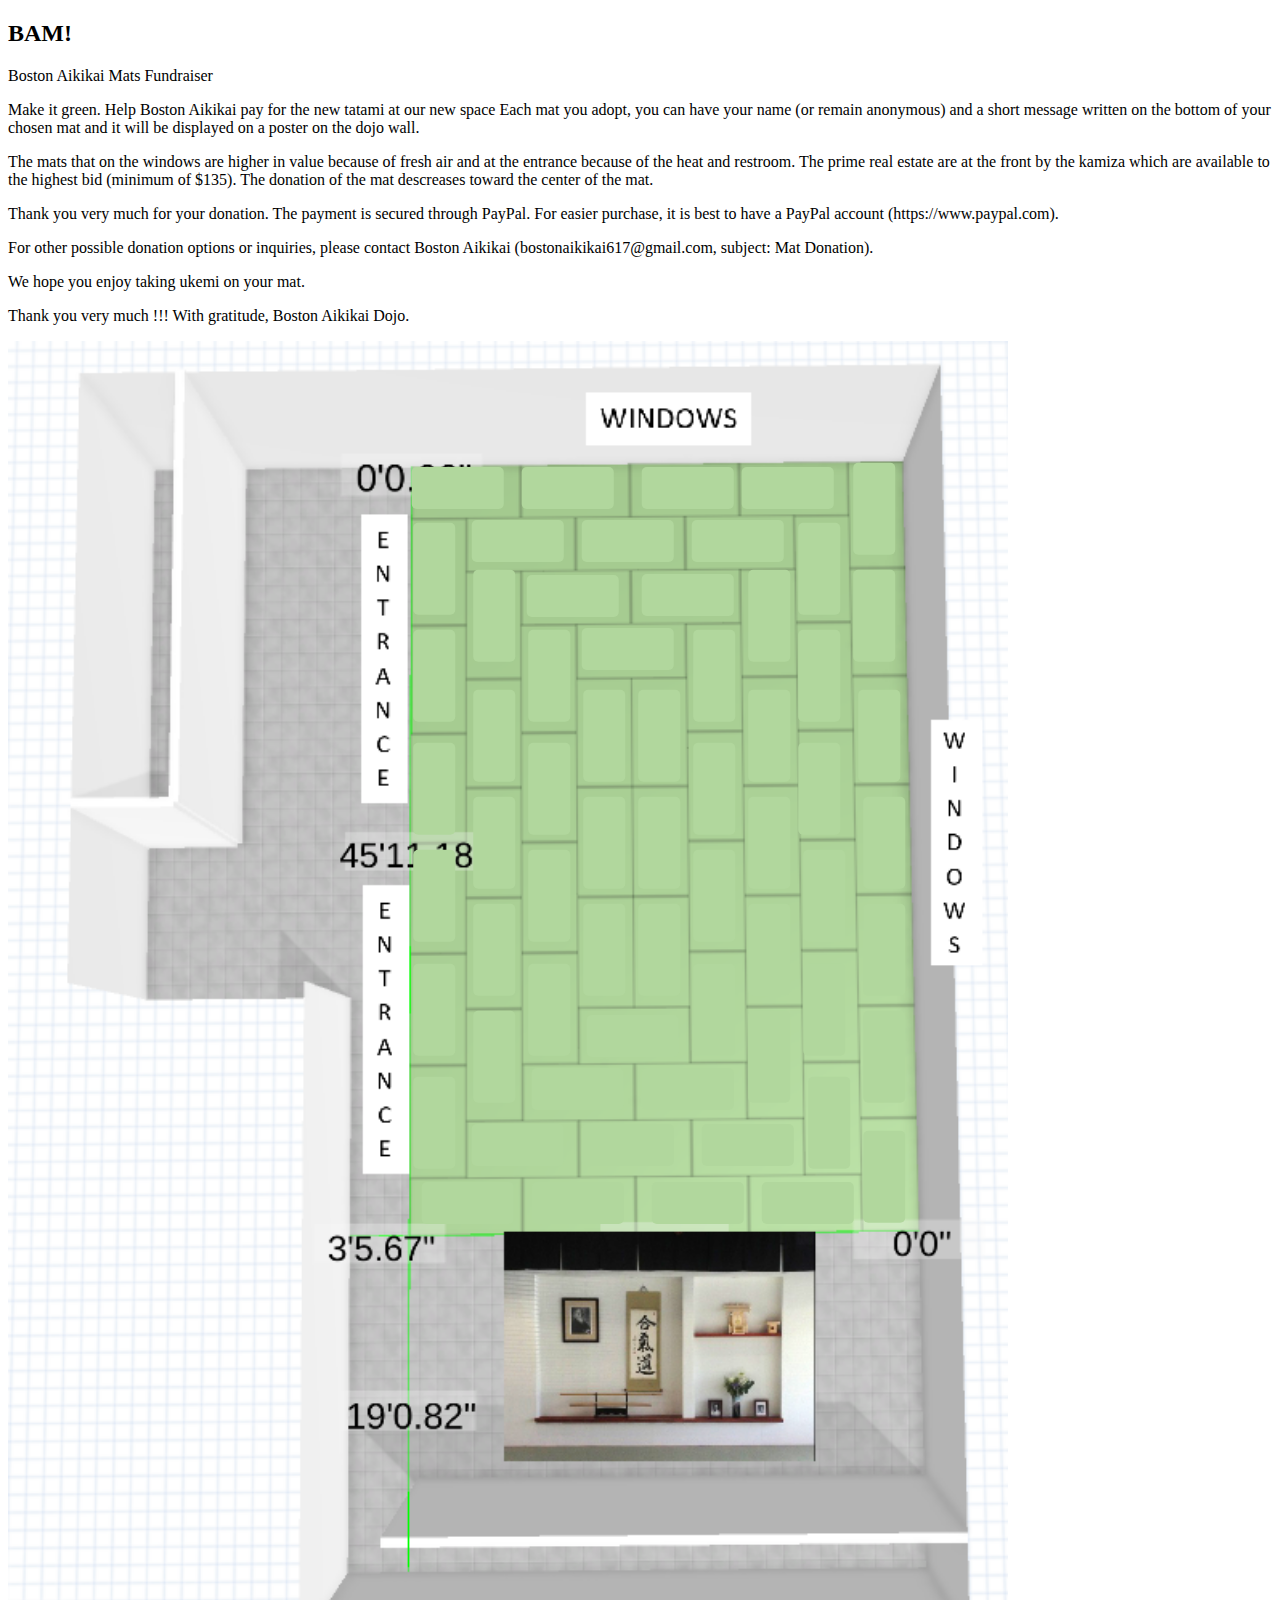
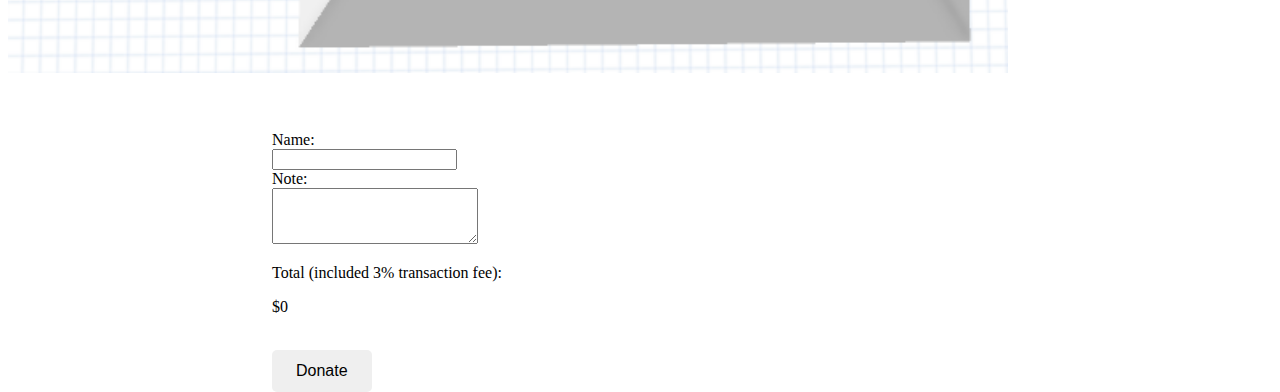
==== commit ecdb2779: "final" ====
--- a/projects/baam/baam.html
+++ b/projects/baam/baam.html
@@ -14,8 +14,15 @@
 
 <body>
 
-<h2>Boston Aikikai</h2>
-<p>All blames go to Đạt Huỳnh.</p>
+<h2>BAM!</h2>
+<p>Boston Aikikai Mats Fundraiser</p>
+<p>Make it green. Help Boston Aikikai pay for the new tatami at our new space
+Each mat you adopt, you can have your name (or remain anonymous) and a short message written on the bottom of your chosen mat and it will be displayed on a poster on the dojo wall.</p>
+<p>The mats that on the windows are higher in value because of fresh air and at the entrance because of the heat and restroom. The prime real estate are at the front by the kamiza which are available to the highest bid (minimum of $135). The donation of the mat descreases toward the center of the mat.</p>
+<p>Thank you very much for your donation. The payment is secured through PayPal. For easier purchase, it is best to have a PayPal account (https://www.paypal.com).</p>
+<p>For other possible donation options or inquiries, please contact Boston Aikikai (bostonaikikai617@gmail.com, subject: Mat Donation).</p>
+<p>We hope you enjoy taking ukemi on your mat.</p>
+<p>Thank you very much !!! With gratitude, Boston Aikikai Dojo. </p>
 
 <script>
 	alert("For optimal experience, please view the site with big screen devices such as tablets, laptops. The layout might be distorted on small screen such as phone.");
@@ -216,6 +223,10 @@
 		}
 	}
 	
+	function round_2(num){
+		return Math.round(num * 100)/100;
+	}
+	
 	function compute_price(){
 		var ret = 0;
 		for (var i = 0; i < mats.length; i++) {
@@ -227,7 +238,7 @@
 				ret += prices[i];
 			}
 		}
-		return ret;
+		return round_2(ret*1.03);
 	}
 	
 	function unselect(){
@@ -686,7 +697,7 @@
 	<textarea name="note" style="height: 50px;width: 200px;" rows="10" cols="35"></textarea>
 
 	<br>
-	<p>Total:</p>
+	<p>Total (included 3% transaction fee):</p>
 	<p id="total_price">$0</p>    
 	<br>
 	<button class="button" onclick="donate()">
@@ -703,7 +714,7 @@
 
 
 <!-- Include the PayPal JavaScript SDK -->
-<script src="https://www.paypal.com/sdk/js?client-id=AdYmCQ8drEt4dUYF6pP-EHqqnDydatxQbgCynbnCrfI6fqic_fwgQqwsPP8gXRji0YGHCPtm8g5688gU&currency=USD"></script>
+<script src="https://www.paypal.com/sdk/js?client-id=AXQV_bnHv0SfCNUprZ3qX0vgvW3aeH6vnxzgOaCg-cG8R0AF7GVYaILxue-L0hwABR7Yiqylhn03MCJb&currency=USD"></script>
 
 <script>
 	loadData();
